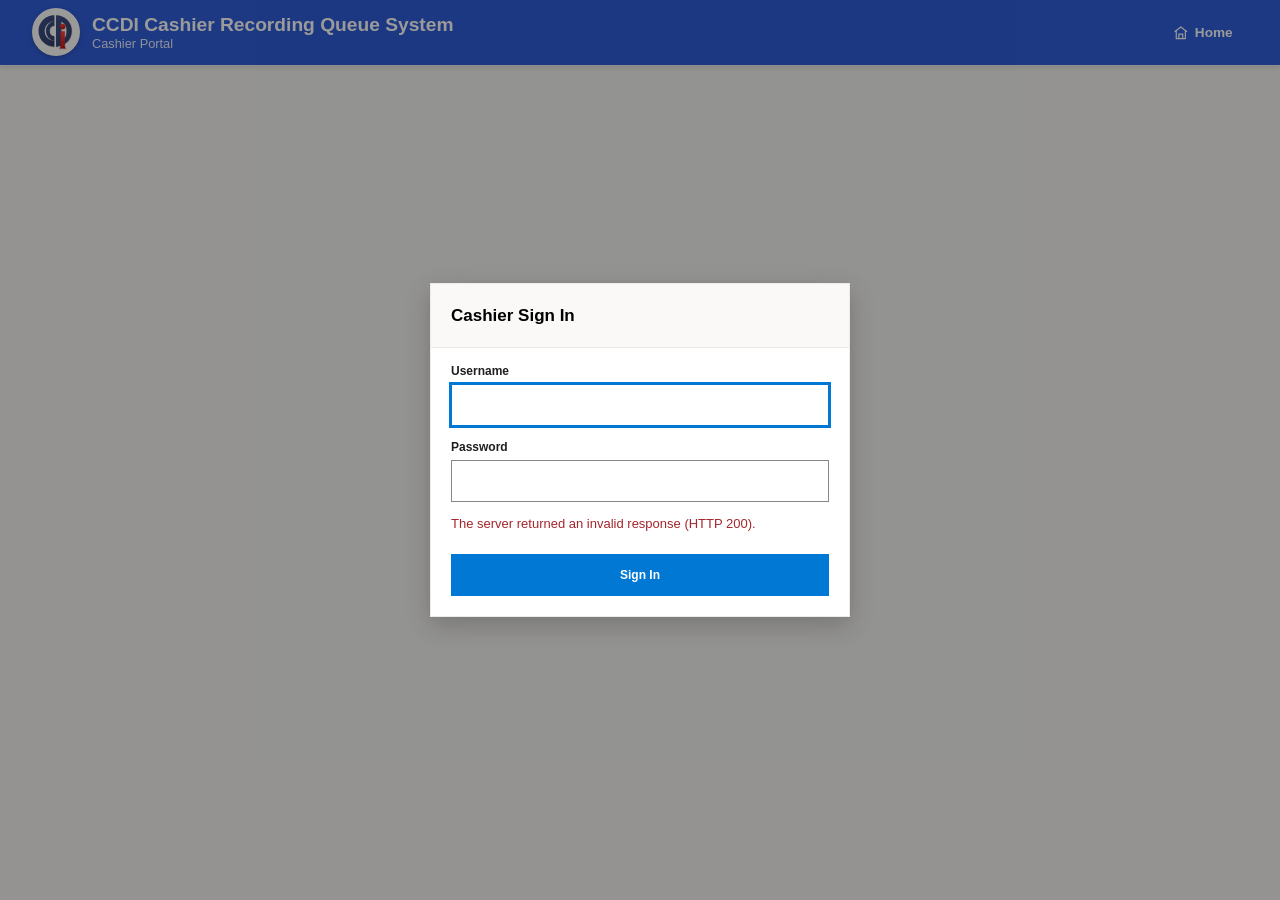
==== cashier.html @ baa8fac2 "Update cashier payment records and frontend table mapping" ====
﻿<!DOCTYPE html>
<html lang="en">
<head>
  <meta charset="UTF-8">
  <meta name="viewport" content="width=device-width, initial-scale=1.0">
  <title>CCDI School Cashier Queue System</title>
  
  <link rel="stylesheet" href="https://cdnjs.cloudflare.com/ajax/libs/font-awesome/6.4.0/css/all.min.css" crossorigin="anonymous" referrerpolicy="no-referrer">
  <link rel="stylesheet" href="styles.css">
  <style>
    body.cashier-page {
      display: flex;
      flex-direction: column;
      height: 100vh;
      min-height: 100vh;
      overflow: hidden;
    }

    .cashier-layout {
      display: flex;
      flex: 1 1 auto;
      min-height: 0;
      width: 100%;
      overflow: hidden;
    }

    .cashier-layout > main {
      height: auto;
      min-height: 0;
    }

    .cashier-page.auth-locked .cashier-layout {
      visibility: hidden;
    }

    body.cashier-page > header {
      background-color: #1d4ed8;
      color: white;
      padding: 0.8rem 2rem;
      display: flex;
      justify-content: space-between;
      align-items: center;
      box-shadow: 0 2px 4px rgba(0,0,0,0.1);
      position: sticky;
      top: 0;
      z-index: 100;
    }

    body.cashier-page > header .brand {
      display: flex;
      align-items: center;
      gap: 12px;
      cursor: pointer;
      color: inherit;
      text-decoration: none;
      padding: 0;
      border: 0;
    }

    body.cashier-page > header .logo-circle {
      width: 48px;
      height: 48px;
      background: white;
      border-radius: 50%;
      display: flex;
      align-items: center;
      justify-content: center;
      overflow: hidden;
      padding: 3px;
      box-shadow: 0 2px 5px rgba(0,0,0,0.25);
      flex-shrink: 0;
    }

    body.cashier-page > header .logo-circle svg {
      width: 100%;
      height: 100%;
      display: block;
    }

    body.cashier-page > header .brand-text h1 {
      color: inherit;
      font-size: 1.2rem;
      font-weight: 700;
      line-height: 1.2;
      margin: 0;
    }

    body.cashier-page > header .brand-text p {
      font-size: 0.8rem;
      opacity: 0.9;
      margin: 0;
    }

    body.cashier-page > header .nav-actions {
      display: flex;
      gap: 10px;
    }

    body.cashier-page > header .btn-nav {
      background: #1d4ed8;
      color: white;
      text-decoration: none;
      border: 1px solid #1d4ed8;
      padding: 0.45rem 0.9rem;
      border-radius: 6px;
      font-size: 0.85rem;
      font-weight: 600;
      cursor: pointer;
      transition: all 0.2s;
      display: inline-flex;
      align-items: center;
      gap: 6px;
      transition: background-color .18s ease, border-color .18s ease, box-shadow .18s ease, transform .18s ease;
    }

    body.cashier-page > header .btn-nav:hover {
      background: #1e40af;
      border-color: #1e40af;
      box-shadow: 0 3px 8px rgba(32, 31, 30, .14);
      transform: translateY(-1px);
    }

    body.cashier-page > header .btn-nav:active {
      box-shadow: none;
      transform: translateY(0) scale(.98);
    }

    @media (max-width: 760px) {
      body.cashier-page {
        display: flex;
        height: auto;
        min-height: 100vh;
        overflow: auto;
      }

      .cashier-layout {
        display: block;
        overflow: visible;
      }

      .cashier-layout > main {
        width: 100%;
        height: auto;
        min-height: 0;
        overflow: visible;
      }

      body.cashier-page > header {
        padding: 0.8rem 1rem;
      }

      body.cashier-page > header .brand-text h1 {
        font-size: 1rem;
      }
    }
  </style>
</head>
<body class="auth-locked cashier-page">

  <header>
    <a class="brand" href="index.html">
      <div class="logo-circle">
        <!-- High-definition, fully vector-traced CCDI Logo -->
        <svg viewBox="0 0 200 200" width="100%" height="100%" xmlns="http://www.w3.org/2000/svg">
          <defs>
            <filter id="drop-shadow" x="-10%" y="-10%" width="120%" height="120%">
              <feDropShadow dx="1" dy="2" stdDeviation="1.5" flood-color="#000000" flood-opacity="0.3"/>
            </filter>

            <linearGradient id="blue-grad" x1="0%" y1="0%" x2="100%" y2="100%">
              <stop offset="0%" stop-color="#2c3e80"/>
              <stop offset="100%" stop-color="#1d2a5c"/>
            </linearGradient>

            <linearGradient id="red-grad" x1="0%" y1="0%" x2="0%" y2="100%">
              <stop offset="0%" stop-color="#ff2a2a"/>
              <stop offset="100%" stop-color="#b80000"/>
            </linearGradient>
          </defs>

          <g filter="url(#drop-shadow)">
            <!-- Outer C Loop -->
            <path d="M 92,20 A 75,75 0 1,0 92,170 L 92,142 A 47,47 0 1,1 92,48 Z"
                  fill="url(#blue-grad)"/>

            <!-- Inner C Arc -->
            <path d="M 92,48 A 47,47 0 0,0 52,95 A 47,47 0 0,0 92,142 L 92,120 A 25,25 0 0,1 70,95 A 25,25 0 0,1 92,70 Z"
                  fill="url(#blue-grad)"/>

            <!-- D Right Loop -->
            <path d="M 100,20 L 100,170 A 75,75 0 0,0 175,95 A 75,75 0 0,0 100,20 Z
                     M 125,50 A 45,45 0 0,1 150,95 A 45,45 0 0,1 125,140 L 125,50 Z"
                  fill="url(#blue-grad)"/>

            <!-- Red i Dot -->
            <circle cx="132" cy="74" r="13" fill="url(#red-grad)"/>

            <!-- Red i Stem -->
            <path d="M 122,96 L 142,96 L 142,168 Q 142,176 150,178 L 114,178 Q 122,176 122,168 Z"
                  fill="url(#red-grad)"/>
          </g>
        </svg>
      </div>
      <div class="brand-text">
        <h1>CCDI Cashier Recording Queue System</h1>
        <p id="portalSubHeader">Cashier Portal</p>
      </div>
    </a>
    <div class="nav-actions">
      <a class="btn-nav" href="index.html">
        <svg class="ui-icon" viewBox="0 0 24 24" aria-hidden="true" focusable="false"><path d="m3 10 9-7 9 7"/><path d="M5 9v12h14V9M9 21v-7h6v7"/></svg>
        Home
      </a>
    </div>
  </header>

  <div class="cashier-layout">
  <!-- SIDEBAR NAVIGATION -->
  <aside>
    <div>
      <nav aria-label="Main Navigation">
        <ul class="nav-menu">
          <li class="nav-item">
            <a href="#pageQueue" id="navQueue" class="nav-link active" aria-current="page"><i class="fa-solid fa-users-line"></i> Queue Management</a>
          </li>
          <li class="nav-item">
            <a href="#pagePaymentActivityRecord" id="navPaymentActivityRecord" class="nav-link"><i class="fa-solid fa-receipt"></i> Payment Activity Record</a>
          </li>
          <li class="nav-item">
            <a href="#pageReports" id="navReports" class="nav-link"><i class="fa-solid fa-chart-column"></i> Transaction Log</a>
          </li>
        </ul>
      </nav>
    </div>
    
    <div class="sidebar-footer">
      <div><i class="fa-regular fa-calendar-days"></i> System Clock</div>
      <div id="liveClock" class="clock-display">--:--:--</div>
      <div class="user-display">Cashier Portal Active</div>
      <button id="cashierLogoutBtn" type="button" class="logout-button">Sign out</button>
    </div>
  </aside>

  <!-- MAIN CONTENT -->
  <main>
    <!-- PAGE 1: QUEUE MANAGEMENT -->
    <div id="pageQueue" class="page-view active">
      <header>
        <div class="header-left">
          <h1 class="header-title">Cashier Operations Portal</h1>
        </div>
        <button id="openModalBtn" type="button" class="btn btn-primary">
          <i class="fa-solid fa-plus"></i> New Queue Ticket
        </button>
      </header>

      <div class="container">
        <!-- KPI METRICS GRID -->
        <section class="kpi-grid" aria-label="Queue Metrics">
          <div class="kpi-card">
            <div class="kpi-icon"><i class="fa-solid fa-users"></i></div>
            <div class="kpi-details">
              <span class="title">Total Waiting</span>
              <span class="value" id="kpiWaiting">0</span>
              <span class="sub"><span id="kpiRegWait">0</span> Regular | <span id="kpiPrioWait">0</span> Priority</span>
            </div>
          </div>

          <div class="kpi-card">
            <div class="kpi-icon"><i class="fa-solid fa-circle-check"></i></div>
            <div class="kpi-details">
              <span class="title">Currently Serving</span>
              <span class="value" id="kpiServing">--</span>
              <span class="sub" id="kpiServingLane">None</span>
            </div>
          </div>

          <div class="kpi-card">
            <div class="kpi-icon"><i class="fa-solid fa-receipt"></i></div>
            <div class="kpi-details">
              <span class="title">Completed Today</span>
              <span class="value" id="kpiCompleted">0</span>
              <span class="sub">Tickets</span>
            </div>
          </div>

          <div class="kpi-card">
            <div class="kpi-icon"><i class="fa-solid fa-forward-step"></i></div>
            <div class="kpi-details">
              <span class="title">Skipped Today</span>
              <span class="value" id="kpiSkipped">0</span>
              <span class="sub">Tickets</span>
            </div>
          </section>

        <!-- REGULAR QUEUE SECTION -->
        <section class="queue-section">
          <div class="card">
            <div class="card-header">
              <h2 class="card-title">Now Serving <span class="muted">(Regular)</span></h2>
            </div>
            <div class="serving-number" id="regServingNum">--</div>
            <div class="details-list" id="regServingDetails"></div>
            <div class="action-btns">
              <button id="btnRegNext" type="button" class="btn btn-primary"><i class="fa-solid fa-play"></i> Call Next</button>
              <button id="btnRegSkip" type="button" class="btn btn-secondary"><i class="fa-solid fa-forward"></i> Skip</button>
              <button id="btnRegRecall" type="button" class="btn btn-secondary"><i class="fa-solid fa-rotate-left"></i> Recall</button>
              <button id="btnRegComplete" type="button" class="btn btn-success"><i class="fa-solid fa-check"></i> Complete</button>
            </div>
          </div>

          <div class="card">
            <div class="card-header">
              <h2 class="card-title">Regular Queue List</h2>
            </div>
            <table>
              <thead>
                <tr>
                  <th>Queue No.</th>
                  <th>Student</th>
                  <th>Service</th>
                  <th>Payment</th>
                  <th>Time</th>
                  <th>Status</th>
                </tr>
              </thead>
              <tbody id="regTableBody"></tbody>
            </table>
          </div>
        </section>

        <!-- PRIORITY QUEUE SECTION -->
        <section class="queue-section">
          <div class="card">
            <div class="card-header">
              <h2 class="card-title">Now Serving <span class="muted">(Priority)</span></h2>
            </div>
            <div class="serving-number prio-number" id="prioServingNum">--</div>
            <div class="details-list" id="prioServingDetails"></div>
            <div class="action-btns">
              <button id="btnPrioNext" type="button" class="btn btn-primary"><i class="fa-solid fa-play"></i> Call Next</button>
              <button id="btnPrioSkip" type="button" class="btn btn-secondary"><i class="fa-solid fa-forward"></i> Skip</button>
              <button id="btnPrioRecall" type="button" class="btn btn-secondary"><i class="fa-solid fa-rotate-left"></i> Recall</button>
              <button id="btnPrioComplete" type="button" class="btn btn-success"><i class="fa-solid fa-check"></i> Complete</button>
            </div>
          </div>

          <div class="card">
            <div class="card-header">
              <h2 class="card-title">Priority Queue List</h2>
            </div>
            <table>
              <thead>
                <tr>
                  <th>Queue No.</th>
                  <th>Student</th>
                  <th>Service</th>
                  <th>Payment</th>
                  <th>Time</th>
                  <th>Status</th>
                </tr>
              </thead>
              <tbody id="prioTableBody"></tbody>
            </table>
          </div>
        </section>
      </div>
    </div>

    <!-- PAGE 2: PAYMENT ACTIVITY RECORD -->
    <div id="pagePaymentActivityRecord" class="page-view">
      <header>
        <div class="header-left">
          <h1 class="header-title">Payment Activity Record</h1>
        </div>
      </header>
      <div class="container">
        <section class="payment-metrics-grid" aria-label="Payment activity metrics">
          <article class="card payment-metric-card">
            <div class="payment-metric-heading"><span>Total Payment Records</span><i class="fa-solid fa-receipt" aria-hidden="true"></i></div>
            <strong class="payment-metric-value" id="paymentActivityRecordTotalRecords">0</strong>
            <div class="payment-metric-footer"><span>All-time logged payment activities</span></div>
          </article>
          <article class="card payment-metric-card">
            <div class="payment-metric-heading"><span>Payments Recorded Today</span><i class="fa-solid fa-calendar-check" aria-hidden="true"></i></div>
            <strong class="payment-metric-value" id="paymentActivityRecordTodayRecords">0</strong>
            <div class="payment-metric-footer"><span>Payment activities logged today</span></div>
          </article>
          <article class="card payment-metric-card">
            <div class="payment-metric-heading"><span>Active Queue</span><i class="fa-solid fa-users-line" aria-hidden="true"></i></div>
            <strong class="payment-metric-value" id="paymentActivityRecordActiveQueue">0</strong>
            <div class="payment-metric-footer"><span>Waiting or being served</span></div>
          </article>
        </section>

        <section class="card payment-activity-card" aria-labelledby="paymentActivityTitle">
          <div class="card-header">
            <div>
              <h2 class="card-title" id="paymentActivityTitle">Daily Payment Records</h2>
              <p class="payment-activity-subtitle">Recorded payment activities over the last seven days</p>
            </div>
            <span id="paymentActivitySummary" class="payment-activity-total">0 records</span>
          </div>
          <div id="paymentActivityChart" class="payment-activity-chart" role="img" aria-label="Daily payment activity counts"></div>
        </section>

        <section class="card payment-activity-record-card" aria-labelledby="paymentActivityRecordTitle">
          <div class="card-header payment-activity-record-heading">
            <div>
              <h2 class="card-title" id="paymentActivityRecordTitle">Recent Payment Activity Records</h2>
              <p class="payment-activity-subtitle">Recorded payment activities, including archived queue days</p>
            </div>
          </div>
          <div class="toolbar payment-activity-record-toolbar">
            <label class="payment-search-label" for="txSearchInput">Search records</label>
            <input type="search" id="txSearchInput" class="search-input" placeholder="Reference, student, course, or cashier..." maxlength="120" autocomplete="off">
            <label class="payment-filter-label" for="txFilterRange">Date range</label>
            <select id="txFilterRange" class="filter-select" aria-label="Filter by date range">
              <option value="all">All time</option>
              <option value="30days">Last 30 days</option>
              <option value="7days">Last 7 days</option>
              <option value="today">Today</option>
            </select>
            <label class="payment-filter-label" for="txFilterStatus">Status</label>
            <select id="txFilterStatus" class="filter-select" aria-label="Filter by payment status">
              <option value="all">All statuses</option>
            </select>
          </div>
          <p id="paymentActivityRecordMessage" class="payment-activity-record-message" role="status" aria-live="polite"></p>
          <div class="payment-activity-record-table-wrap">
            <table class="payment-activity-record-table">
              <thead>
                <tr>
                  <th scope="col">Transaction Reference</th>
                  <th scope="col">Student ID</th>
                  <th scope="col">Student Name</th>
                  <th scope="col">Course / Year</th>
                  <th scope="col">Payment Type or Transaction Description</th>
                  <th scope="col">Date and Time</th>
                  <th scope="col">Cashier Staff</th>
                  <th scope="col">Status</th>
                </tr>
              </thead>
              <tbody id="txTableBody">
                <tr><td class="empty-msg" colspan="8">Payment activity records will load after cashier sign-in.</td></tr>
              </tbody>
            </table>
          </div>
          <div class="payment-activity-record-pagination">
            <span id="paymentActivityRecordPageInfo" aria-live="polite">Page 1 of 1</span>
            <div>
              <button type="button" id="paymentActivityRecordPrevious" class="btn btn-secondary" disabled>Previous</button>
              <button type="button" id="paymentActivityRecordNext" class="btn btn-secondary" disabled>Next</button>
            </div>
          </div>
        </section>
      </div>
    </div>

    <!-- PAGE 3: TRANSACTION LOG -->
    <div id="pageReports" class="page-view">
      <header>
        <div class="header-left">
          <h1 class="header-title">Transaction Log</h1>
        </div>
      </header>
      <div class="container">
        <div class="reports-summary-grid">
          <div class="card stat-box">
            <span class="stat-label">Total Issued Tickets</span>
            <span class="stat-value" id="rptTotalTickets">0</span>
          </div>
          <div class="card stat-box">
            <span class="stat-label">Service Resolution Rate</span>
            <span class="stat-value" id="rptCompletionRate">0%</span>
          </div>
          <div class="card stat-box">
            <span class="stat-label">Regular vs Priority Ratio</span>
            <span class="stat-value" id="rptRatio">0 / 0</span>
          </div>
        </div>

        <div class="reports-breakdown-grid">
          <div class="card">
            <div class="card-header">
              <h2 class="card-title">Service Type Distribution</h2>
            </div>
            <table class="report-table">
              <thead>
                <tr>
                  <th>Service Requested</th>
                  <th>Count</th>
                  <th>Percentage</th>
                </tr>
              </thead>
              <tbody id="rptServicesBody"></tbody>
            </table>
          </div>

          <div class="card" id="paymentSummary" hidden>
            <div class="card-header">
              <h2 class="card-title">Tuition Payment Option Distribution</h2>
            </div>
            <table class="report-table">
              <thead>
                <tr>
                  <th>Payment Option</th>
                  <th>Count</th>
                  <th>Percentage</th>
                </tr>
              </thead>
              <tbody id="rptPaymentsBody"></tbody>
            </table>
          </div>
        </div>
      </div>
    </div>

    <footer class="footer-bar">
      <span>School Cashier Queue System | Enterprise Operations Mode</span>
      <span id="storageStatus" class="storage-status" role="status">Connecting to PostgreSQL</span>
      <button id="resetSystemBtn" type="button" class="btn-text-danger">Reset Operational Day</button>
    </footer>
  </main>
  </div>

  <!-- Accessible ticket dialog with student authorization lookup -->
  <dialog id="ticketDialog" class="modal">
    <div class="modal-content">
      <header class="modal-header">
        <h3>Issue New Queue Ticket</h3>
        <button id="closeModalCross" type="button" class="close-btn" aria-label="Close dialog">&times;</button>
      </header>
      <form id="ticketForm" action="cashier.html" method="post">
        <div class="form-group">
          <label for="laneType">Lane Type</label>
          <select id="laneType" name="laneType" required></select>
        </div>
        <div class="form-group">
          <label for="studentId">Student ID</label>
          <input type="text" id="studentId" name="studentId" placeholder="Enter CCDI Student ID" maxlength="64" aria-required="true"
            autocomplete="off" autocorrect="off" autocapitalize="off" spellcheck="false">
        </div>
        <div class="form-group">
          <label for="studentName">Student Name</label>
          <input type="text" id="studentName" name="studentName" placeholder="Enter full name" maxlength="120" aria-required="true"
            autocomplete="off" autocorrect="off" autocapitalize="off" spellcheck="false">
        </div>
        <div class="form-group">
          <label for="serviceType">Service Requested</label>
          <select id="serviceType" name="serviceType" required></select>
        </div>
        <div id="tuitionPaymentFields">
          <div class="form-group">
            <label for="paymentType">Payment Option</label>
            <select id="paymentType" name="paymentType"></select>
          </div>
          <div class="form-group">
            <label for="paymentPeriod">Payment Period</label>
            <select id="paymentPeriod" name="paymentPeriod"></select>
          </div>
        </div>
        <footer class="modal-actions">
          <button type="button" id="closeModalBtn" class="btn btn-secondary">Cancel</button>
          <button type="submit" class="btn btn-primary">Issue Ticket</button>
        </footer>
      </form>
    </div>
  </dialog>

  <dialog id="cashierLoginDialog" class="modal login-modal">
    <div class="modal-content">
      <header class="modal-header">
        <h2>Cashier Sign In</h2>
      </header>
      <form id="cashierLoginForm" class="login-form" action="cashier.html" method="post">
        <div class="form-group">
          <label for="cashierLoginUsername">Username</label>
          <input type="text" id="cashierLoginUsername" name="username" required maxlength="80"
            autocomplete="off" autocorrect="off" autocapitalize="off" spellcheck="false">
        </div>
        <div class="form-group">
          <label for="cashierLoginPassword">Password</label>
          <input type="password" id="cashierLoginPassword" name="password" required maxlength="1024"
            autocomplete="off">
        </div>
        <p id="cashierLoginMessage" class="login-message" role="alert"></p>
        <footer class="modal-actions">
          <button type="submit" class="btn btn-primary">Sign In</button>
        </footer>
      </form>
    </div>
  </dialog>

  <!-- MAIN APP SCRIPT -->
  <script type="module" src="app.js"></script>
</body>
</html>
---- styles.css ----
:root {
  color-scheme: light;
  --canvas: #F3F2F1;
  --surface: #FFFFFF;
  --surface-subtle: #FAF9F8;
  --border: #EDEBE9;
  --text: #201F1E;
  --muted: #605E5C;
  --primary: #0078D4;
  --primary-hover: #106EBE;
  --success: #107C10;
  --warning: #8A6A00;
  --danger: #A4262C;
  --shadow: 0 1.6px 3.6px rgba(0,0,0,.13);
  --bg: var(--canvas);
  --bg-light: var(--canvas);
  --surface-alt: var(--surface-subtle);
  --primary-dark: var(--primary-hover);
  --text-dark: var(--text);
  --text-muted: var(--muted);
  --border-color: var(--border);
  --card-bg: var(--surface);
  --primary-blue: var(--primary);
  --success-green: var(--success);
  --warning-amber: var(--warning);
  --danger-red: var(--danger);
}

* {
  box-sizing: border-box;
}

.ui-icon {
  width: 1.15em;
  height: 1.15em;
  flex: 0 0 auto;
  fill: none;
  stroke: currentColor;
  stroke-width: 1.8;
  stroke-linecap: round;
  stroke-linejoin: round;
  vertical-align: middle;
}

html,
body {
  min-height: 100%;
  margin: 0;
  background: var(--canvas);
  color: var(--text);
  font-family: "Segoe UI", SegoeUI, Tahoma, Arial, sans-serif;
}

body {
  display: flex;
  min-height: 100vh;
  overflow-x: hidden;
  overflow-y: auto;
}

[hidden] {
  display: none !important;
}

button,
input,
select,
textarea {
  color: inherit;
  font: inherit;
}

button,
input,
select,
textarea,
.card,
.kpi-card,
.details-list,
.modal,
.nav-link,
.btn {
  border-radius: 0;
}

:focus-visible {
  outline: 2px solid #0078D4;
  outline-offset: 2px;
}

aside {
  z-index: 2;
  display: flex;
  width: 252px;
  flex: 0 0 252px;
  flex-direction: column;
  justify-content: space-between;
  background: #FFFFFF;
  color: var(--text);
  border-right: 1px solid var(--border);
}

.brand {
  display: flex;
  align-items: center;
  gap: 12px;
  padding: 18px 16px;
  border-bottom: 1px solid var(--border);
}

.brand-logo {
  display: grid;
  width: 40px;
  height: 40px;
  flex: 0 0 40px;
  place-items: center;
  background: var(--primary);
  color: #FFFFFF;
  font-size: 17px;
}

.brand-title {
  color: var(--text);
  font-size: 14px;
  font-weight: 650;
  line-height: 1.3;
}

.nav-menu {
  margin: 14px 0 0;
  padding: 0 12px;
  list-style: none;
}

.nav-item {
  margin-bottom: 4px;
}

.nav-link {
  display: flex;
  align-items: center;
  gap: 10px;
  padding: 11px 12px;
  border-left: 3px solid transparent;
  color: var(--text);
  font-size: 14px;
  font-weight: 600;
  text-decoration: none;
}

.nav-link:hover,
.nav-link.active {
  border-left-color: var(--primary);
  background: #F3F2F1;
  color: var(--primary);
}

.sidebar-footer {
  padding: 16px 18px;
  border-top: 1px solid var(--border);
  color: var(--muted);
  font-size: 12px;
}

.clock-display {
  margin-top: 8px;
  color: var(--text);
  font-family: Consolas, "Courier New", monospace;
  font-size: 14px;
  font-weight: 700;
}

.user-display {
  margin-top: 10px;
  overflow-wrap: anywhere;
  color: var(--text);
  font-size: 12px;
}

.logout-button {
  margin-top: 10px;
  padding: 0;
  border: 0;
  background: transparent;
  color: var(--primary);
  cursor: pointer;
  font-size: 12px;
  font-weight: 650;
}

main {
  display: flex;
  width: 0;
  min-width: 0;
  height: 100vh;
  flex: 1 1 auto;
  flex-direction: column;
  overflow-y: auto;
}

.auth-locked aside,
.auth-locked main {
  visibility: hidden;
}

.page-view {
  display: none;
  min-width: 0;
}

.page-view.active {
  display: block;
}

header {
  position: sticky;
  z-index: 4;
  top: 0;
  display: flex;
  min-height: 64px;
  align-items: center;
  justify-content: space-between;
  padding: 14px 28px;
  border-bottom: 1px solid var(--border);
  background: #FFFFFF;
}

.header-title {
  margin: 0;
  color: var(--text);
  font-size: 19px;
  font-weight: 650;
}

.container {
  width: min(1360px, calc(100% - 36px));
  margin: 0 auto;
  padding: 22px 0 28px;
}

.kpi-grid {
  display: grid;
  grid-template-columns: repeat(4, minmax(0, 1fr));
  gap: 14px;
  margin-bottom: 18px;
}

.kpi-card {
  display: flex;
  min-width: 0;
  align-items: center;
  gap: 14px;
  padding: 17px;
  border: 1px solid var(--border);
  background: var(--surface);
  box-shadow: var(--shadow);
}

.kpi-icon {
  display: grid;
  width: 42px;
  height: 42px;
  flex: 0 0 42px;
  place-items: center;
  background: #E5F1FB;
  color: var(--primary);
  font-size: 17px;
}

.kpi-details {
  display: flex;
  min-width: 0;
  flex-direction: column;
  gap: 4px;
}

.kpi-details .title,
.kpi-details .sub {
  color: var(--muted);
  font-size: 12px;
}

.kpi-details .title {
  font-weight: 600;
}

.kpi-details .value {
  font-size: 26px;
  font-weight: 650;
  line-height: 1.1;
}

.queue-section {
  display: grid;
  grid-template-columns: minmax(280px, 360px) minmax(0, 1fr);
  gap: 16px;
}

.queue-section + .queue-section {
  margin-top: 16px;
}

.card {
  min-width: 0;
  overflow-x: auto;
  padding: 18px;
  border: 1px solid var(--border);
  background: var(--surface);
  box-shadow: var(--shadow);
}

.card-header {
  display: flex;
  align-items: center;
  justify-content: space-between;
  margin-bottom: 14px;
  padding-bottom: 10px;
  border-bottom: 1px solid var(--border);
}

.card-title {
  margin: 0;
  font-size: 15px;
  font-weight: 650;
}

.muted {
  color: var(--muted);
  font-weight: 500;
}

.serving-number {
  min-height: 54px;
  margin: 8px 0 12px;
  font-size: 40px;
  font-weight: 700;
  letter-spacing: -.03em;
  text-align: center;
}

.regular-text {
  color: var(--primary);
}

.priority-text {
  color: #8A6A00;
}

.details-list {
  display: flex;
  min-height: 112px;
  flex-direction: column;
  gap: 8px;
  padding: 12px;
  border: 1px solid var(--border);
  background: var(--surface-subtle);
}

.details-row {
  display: flex;
  justify-content: space-between;
  gap: 12px;
  font-size: 12px;
}

.details-label {
  color: var(--muted);
}

.details-value {
  font-weight: 600;
  text-align: right;
}

.empty-msg {
  padding: 10px;
  color: var(--muted);
  font-style: italic;
  text-align: center;
}

.action-btns {
  display: grid;
  grid-template-columns: repeat(2, minmax(0, 1fr));
  gap: 8px;
  margin-top: 14px;
}

.btn {
  display: inline-flex;
  min-height: 38px;
  align-items: center;
  justify-content: center;
  gap: 6px;
  padding: 9px 12px;
  border: 1px solid transparent;
  cursor: pointer;
  font-size: 12px;
  font-weight: 650;
  transition:
    background-color .18s ease,
    border-color .18s ease,
    color .18s ease,
    box-shadow .18s ease,
    transform .18s ease;
}

button,
input[type="button"],
input[type="submit"],
input[type="reset"],
.btn,
.btn-nav,
.btn-submit,
.btn-portal,
.btn-action,
.btn-text-danger,
.logout-button,
.close-btn {
  transition:
    background-color .18s ease,
    border-color .18s ease,
    color .18s ease,
    box-shadow .18s ease,
    transform .18s ease;
}

button:not(:disabled):hover,
input[type="button"]:not(:disabled):hover,
input[type="submit"]:not(:disabled):hover,
input[type="reset"]:not(:disabled):hover,
.btn:not(:disabled):hover,
.btn-nav:hover,
.btn-submit:not(:disabled):hover,
.btn-portal:hover,
.btn-action:not(:disabled):hover,
.btn-text-danger:hover,
.logout-button:hover,
.close-btn:hover {
  transform: translateY(-1px);
  box-shadow: 0 3px 8px rgba(32, 31, 30, .14);
}

button:not(:disabled):active,
input[type="button"]:not(:disabled):active,
input[type="submit"]:not(:disabled):active,
input[type="reset"]:not(:disabled):active,
.btn:not(:disabled):active,
.btn-nav:active,
.btn-submit:not(:disabled):active,
.btn-portal:active,
.btn-action:not(:disabled):active,
.btn-text-danger:active,
.logout-button:active,
.close-btn:active {
  transform: translateY(0) scale(.98);
  box-shadow: none;
}

button:disabled,
input[type="button"]:disabled,
input[type="submit"]:disabled,
input[type="reset"]:disabled,
.btn:disabled,
.btn-submit:disabled,
.btn-action:disabled {
  cursor: not-allowed;
  opacity: .52;
}

.btn-primary {
  border-color: var(--primary);
  background: var(--primary);
  color: #FFFFFF;
}

.btn-primary:hover:not(:disabled) {
  border-color: var(--primary-hover);
  background: var(--primary-hover);
}

.btn-secondary {
  border-color: #C8C6C4;
  background: #FFFFFF;
  color: var(--text);
}

.btn-secondary:hover:not(:disabled) {
  background: var(--surface-subtle);
}

.btn-success {
  border-color: var(--success);
  background: var(--success);
  color: #FFFFFF;
}

.btn-text-danger {
  padding: 8px 10px;
  border: 1px solid var(--danger);
  background: #FFFFFF;
  color: var(--danger);
  cursor: pointer;
  font-weight: 650;
}

.btn-text-danger:hover {
  background: #FDF3F4;
}

table {
  width: 100%;
  border-collapse: collapse;
  font-size: 12px;
}

th,
td {
  padding: 10px 12px;
  border-bottom: 1px solid var(--border);
  text-align: left;
  white-space: nowrap;
}

th {
  background: var(--surface-subtle);
  color: #484644;
  font-weight: 650;
}

tbody tr {
  transition: background-color .12s ease;
}

tbody tr:hover {
  background: var(--canvas);
}

td {
  color: var(--text);
}

.badge-status {
  display: inline-block;
  padding: 4px 8px;
  background: #F3F2F1;
  color: var(--text);
  font-size: 10px;
  font-weight: 650;
}

.status-next {
  background: #E5F1FB;
  color: #004578;
}

.status-waiting {
  background: #F3F2F1;
  color: #484644;
}

.status-completed {
  background: #DFF6DD;
  color: #0B6A0B;
}

.status-skipped {
  background: #FDE7E9;
  color: #A4262C;
}

.toolbar {
  display: flex;
  gap: 10px;
  margin-bottom: 14px;
}

.search-input,
.filter-select,
.form-group input,
.form-group select,
.form-group textarea,
.form-control {
  width: 100%;
  min-height: 38px;
  padding: 8px 10px;
  border: 1px solid #8A8886;
  background: #FFFFFF;
  color: var(--text);
  font-size: 13px;
}

.search-input,
.filter-select {
  width: auto;
  min-width: 180px;
}

.form-group {
  margin-bottom: 14px;
}

.form-group label {
  display: block;
  margin-bottom: 6px;
  color: var(--text);
  font-size: 12px;
  font-weight: 650;
}

.form-group input:focus,
.form-group select:focus,
.form-group textarea:focus,
.form-control:focus,
.search-input:focus,
.filter-select:focus {
  border-color: var(--primary);
  outline: 2px solid var(--primary);
  outline-offset: 0;
}

.reports-summary-grid,
.reports-breakdown-grid {
  display: grid;
  grid-template-columns: repeat(3, minmax(0, 1fr));
  gap: 14px;
  margin-bottom: 16px;
}

.reports-breakdown-grid {
  grid-template-columns: repeat(2, minmax(0, 1fr));
}

.stat-box {
  display: flex;
  flex-direction: column;
  gap: 8px;
}

.stat-label {
  color: var(--muted);
  font-size: 12px;
}

.stat-value {
  font-size: 25px;
  font-weight: 650;
}

.payment-metrics-grid {
  display: grid;
  grid-template-columns: repeat(3, minmax(0, 1fr));
  gap: 14px;
  margin-bottom: 16px;
}

.payment-metric-card {
  display: flex;
  min-height: 142px;
  flex-direction: column;
  justify-content: space-between;
  gap: 14px;
}

.payment-metric-heading,
.payment-metric-footer,
.payment-activity-record-heading,
.payment-activity-record-pagination {
  display: flex;
  align-items: center;
  justify-content: space-between;
  gap: 12px;
}

.payment-metric-heading {
  color: var(--muted);
  font-size: 12px;
  font-weight: 600;
}

.payment-metric-heading i {
  color: var(--primary);
  font-size: 15px;
}

.payment-metric-value {
  overflow-wrap: anywhere;
  color: var(--text);
  font-size: clamp(20px, 2.2vw, 28px);
  font-weight: 650;
  line-height: 1.15;
}

.payment-metric-footer {
  min-height: 24px;
  color: var(--muted);
  font-size: 11px;
}

.payment-activity-card,
.payment-activity-record-card {
  margin-bottom: 16px;
}

.payment-activity-card .card-header {
  margin-bottom: 12px;
}

.payment-activity-subtitle {
  margin: 5px 0 0;
  color: var(--muted);
  font-size: 12px;
  font-weight: 400;
}

.payment-activity-total {
  color: var(--text);
  font-size: 18px;
  font-weight: 650;
}

.payment-activity-chart {
  display: grid;
  min-height: 150px;
  grid-template-columns: repeat(7, minmax(0, 1fr));
  align-items: end;
  gap: 12px;
  padding: 8px 4px 0;
  border-bottom: 1px solid var(--border);
  background: repeating-linear-gradient(
    to top,
    transparent 0,
    transparent 36px,
    var(--border) 37px,
    transparent 38px
  );
}

.payment-chart-column {
  display: flex;
  height: 140px;
  min-width: 0;
  flex-direction: column;
  align-items: center;
  justify-content: end;
  gap: 7px;
}

.payment-chart-empty {
  grid-column: 1 / -1;
  align-self: center;
  margin: 0;
  color: var(--muted);
  font-size: 13px;
  text-align: center;
}

.payment-chart-bar {
  width: min(42px, 70%);
  min-height: 2px;
  background: var(--primary);
  transition: height .2s ease;
}

.payment-chart-label {
  padding-bottom: 5px;
  color: var(--muted);
  font-size: 11px;
}

.payment-activity-record-heading {
  margin-bottom: 14px;
}

.payment-activity-record-toolbar {
  align-items: center;
  flex-wrap: wrap;
}

.payment-search-label,
.payment-filter-label {
  color: var(--muted);
  font-size: 12px;
  font-weight: 600;
}

.payment-activity-record-toolbar .search-input {
  flex: 1 1 220px;
}

.payment-activity-record-toolbar .filter-select {
  min-width: 130px;
}

.payment-activity-record-message {
  min-height: 18px;
  margin: 0 0 8px;
  color: var(--muted);
  font-size: 12px;
}

.payment-activity-record-table-wrap {
  width: 100%;
  overflow-x: auto;
}

.payment-activity-record-table {
  min-width: 900px;
}

.payment-activity-record-table td:nth-child(1),
.payment-activity-record-table td:nth-child(2) {
  font-weight: 600;
}

.payment-activity-record-pagination {
  margin-top: 14px;
  color: var(--muted);
  font-size: 12px;
}

.payment-activity-record-pagination > div {
  display: flex;
  gap: 8px;
}

.payment-activity-record-pagination .btn {
  min-height: 34px;
  padding: 6px 12px;
}

.footer-bar {
  display: flex;
  align-items: center;
  justify-content: space-between;
  gap: 12px;
  margin-top: auto;
  padding: 12px 20px;
  border-top: 1px solid var(--border);
  background: #FFFFFF;
  color: var(--muted);
  font-size: 12px;
}

.storage-status {
  margin-left: auto;
}

.modal {
  width: min(460px, calc(100vw - 32px));
  max-height: 90vh;
  padding: 0;
  overflow: auto;
  border: 1px solid var(--border);
  background: #FFFFFF;
  box-shadow: 0 8px 24px rgba(0, 0, 0, .2);
}

.modal::backdrop {
  background: rgba(32, 31, 30, .45);
}

.modal-content {
  padding: 20px;
}

.modal-header {
  display: flex;
  align-items: center;
  justify-content: space-between;
  margin: -20px -20px 16px;
  padding: 16px 20px;
  border-bottom: 1px solid var(--border);
  background: var(--surface-subtle);
}

.modal-header h2,
.modal-header h3 {
  margin: 0;
  font-size: 17px;
  font-weight: 650;
}

.close-btn {
  border: 0;
  background: transparent;
  color: var(--muted);
  cursor: pointer;
  font-size: 24px;
}

.modal-actions {
  display: flex;
  justify-content: flex-end;
  gap: 8px;
  margin-top: 18px;
}

.login-modal {
  width: min(420px, calc(100vw - 32px));
}

.login-form .form-group input {
  min-height: 42px;
}

.login-form .modal-actions .btn {
  width: 100%;
  min-height: 42px;
}

.login-message {
  min-height: 20px;
  margin: 0;
  color: var(--danger);
  font-size: 13px;
}

/* Student portal shares the Fluent tokens while retaining its portal layout. */
.portal-page {
  display: block;
  min-height: 100vh;
  overflow: auto;
  background: var(--canvas) !important;
  color: var(--text) !important;
  font-family: "Segoe UI", SegoeUI, Tahoma, Arial, sans-serif !important;
}

.portal-page header {
  position: sticky;
  top: 0;
  min-height: 66px;
  padding: 10px 24px;
  border-bottom: 1px solid var(--border);
  background: #FFFFFF;
  color: var(--text);
  box-shadow: none;
}

.portal-page .brand-text h1,
.portal-page .brand-text p {
  color: var(--text);
}

.portal-page .btn-nav {
  border: 1px solid #1D4ED8;
  background: #1D4ED8;
  color: #FFFFFF;
}

.portal-page .btn-nav:hover {
  border-color: #1E40AF;
  background: #1E40AF;
}

.portal-page .hero-container {
  width: min(950px, calc(100% - 32px));
  margin: 48px auto;
}

.portal-page .hero-title,
.portal-page .portal-card h2 {
  color: var(--text);
}

.portal-page .hero-subtitle,
.portal-page .portal-card p {
  color: var(--muted);
}

.portal-page .portal-card,
.portal-page .panel,
.portal-page .modal-box {
  border: 1px solid var(--border) !important;
  border-radius: 0 !important;
  background: #FFFFFF !important;
  box-shadow: var(--shadow) !important;
}

.portal-page .portal-card:hover {
  transform: none;
  border-color: var(--primary) !important;
  box-shadow: var(--shadow) !important;
}

.portal-page .portal-icon {
  border-radius: 0;
  background: #E5F1FB;
  color: var(--primary);
}

.portal-page .btn-portal,
.portal-page .btn-submit {
  border: 1px solid var(--primary);
  border-radius: 0;
  background: var(--primary);
  color: #FFFFFF;
}

.portal-page .btn-submit {
  min-height: 42px;
}

.portal-page .btn-portal:hover,
.portal-page .btn-submit:hover {
  background: var(--primary-hover);
}

.portal-page .btn-submit:hover:not(:disabled),
.portal-page .btn-portal:hover {
  transform: translateY(-1px);
  box-shadow: 0 3px 8px rgba(32, 31, 30, .14);
}

.portal-page .btn-submit:active:not(:disabled),
.portal-page .btn-portal:active {
  transform: translateY(0) scale(.98);
  box-shadow: none;
}

@media (prefers-reduced-motion: reduce) {
  *,
  *::before,
  *::after {
    scroll-behavior: auto !important;
    transition-duration: .01ms !important;
    animation-duration: .01ms !important;
    animation-iteration-count: 1 !important;
  }
}

.portal-page .student-layout {
  width: min(1280px, calc(100% - 32px));
  max-width: none;
  margin: 24px auto;
  padding: 0;
  gap: 16px;
}

.portal-page .panel-header {
  padding: 13px 16px;
  border-bottom: 1px solid var(--border);
  background: var(--surface-subtle);
  color: var(--text);
  font-weight: 650;
}

.portal-page .panel-body {
  padding: 16px;
}

.portal-page .form-group label,
.portal-page .step-title {
  color: var(--text);
}

.portal-page .form-control {
  min-height: 40px;
  border: 1px solid #8A8886;
  border-radius: 0;
  background: #FFFFFF;
  color: var(--text);
}

.portal-page .form-control:focus {
  border-color: var(--primary);
  box-shadow: 0 0 0 2px var(--primary);
}

.portal-page .service-card {
  border: 1px solid var(--border);
  border-radius: 0;
  background: var(--surface-subtle);
}

.portal-page .service-card.selected,
.portal-page .service-card:hover {
  border-color: var(--primary);
  border-radius: 0;
  background: #E5F1FB;
  box-shadow: inset 0 0 0 1px var(--primary);
}

.portal-page .step-box {
  border-radius: 0;
  background: #F3F2F1;
}

.portal-page .step-badge {
  border-radius: 0;
  background: var(--primary);
}

.portal-page .radio-label {
  border-radius: 0;
}

.portal-page .modal-overlay {
  background: rgba(32, 31, 30, .48);
}

.portal-page .modal-box {
  padding: 24px;
}

.portal-page .restriction-banner {
  border-radius: 0;
}

.portal-page table {
  background: #FFFFFF;
}

.portal-page th {
  background: var(--surface-subtle);
}

.portal-page td,
.portal-page th {
  border-color: var(--border);
}

@media (max-width: 1050px) {
  .queue-section {
    grid-template-columns: minmax(240px, 320px) minmax(0, 1fr);
  }

  .portal-page .student-layout {
    grid-template-columns: repeat(2, minmax(0, 1fr));
  }
}

@media (max-width: 760px) {
  body:not(.portal-page) {
    display: block;
    overflow: auto;
  }

  aside {
    width: 100%;
    min-height: auto;
  }

  .sidebar-footer {
    display: none;
  }

  main {
    width: 100%;
    height: auto;
    min-height: calc(100vh - 60px);
  }

  .nav-menu {
    display: flex;
    flex-wrap: wrap;
    gap: 4px;
    padding-bottom: 10px;
  }

  .nav-item {
    margin: 0;
  }

  .kpi-grid {
    grid-template-columns: repeat(2, minmax(0, 1fr));
  }

  .queue-section,
  .reports-breakdown-grid {
    grid-template-columns: 1fr;
  }

  .reports-summary-grid {
    grid-template-columns: 1fr;
  }

  .payment-metrics-grid {
    grid-template-columns: repeat(2, minmax(0, 1fr));
  }

  .payment-activity-record-toolbar {
    align-items: stretch;
  }

  .payment-search-label,
  .payment-filter-label {
    flex: 1 0 100%;
  }

  .payment-activity-record-toolbar .search-input,
  .payment-activity-record-toolbar .filter-select {
    width: 100%;
  }

  header {
    padding: 12px 16px;
  }

  .container {
    width: calc(100% - 24px);
  }

  .footer-bar {
    flex-wrap: wrap;
    padding: 12px;
  }

  .storage-status {
    margin-left: 0;
  }

  .portal-page .student-layout {
    grid-template-columns: 1fr;
  }
}

@media (max-width: 480px) {
  .kpi-grid {
    grid-template-columns: 1fr;
  }

  .payment-metrics-grid {
    grid-template-columns: 1fr;
  }

  .payment-activity-record-heading {
    align-items: flex-start;
    flex-direction: column;
  }

  .toolbar {
    flex-direction: column;
  }

  .search-input,
  .filter-select {
    width: 100%;
  }

  .portal-page header {
    padding: 10px 12px;
  }

  .portal-page .brand-text h1 {
    font-size: 1rem;
  }
}
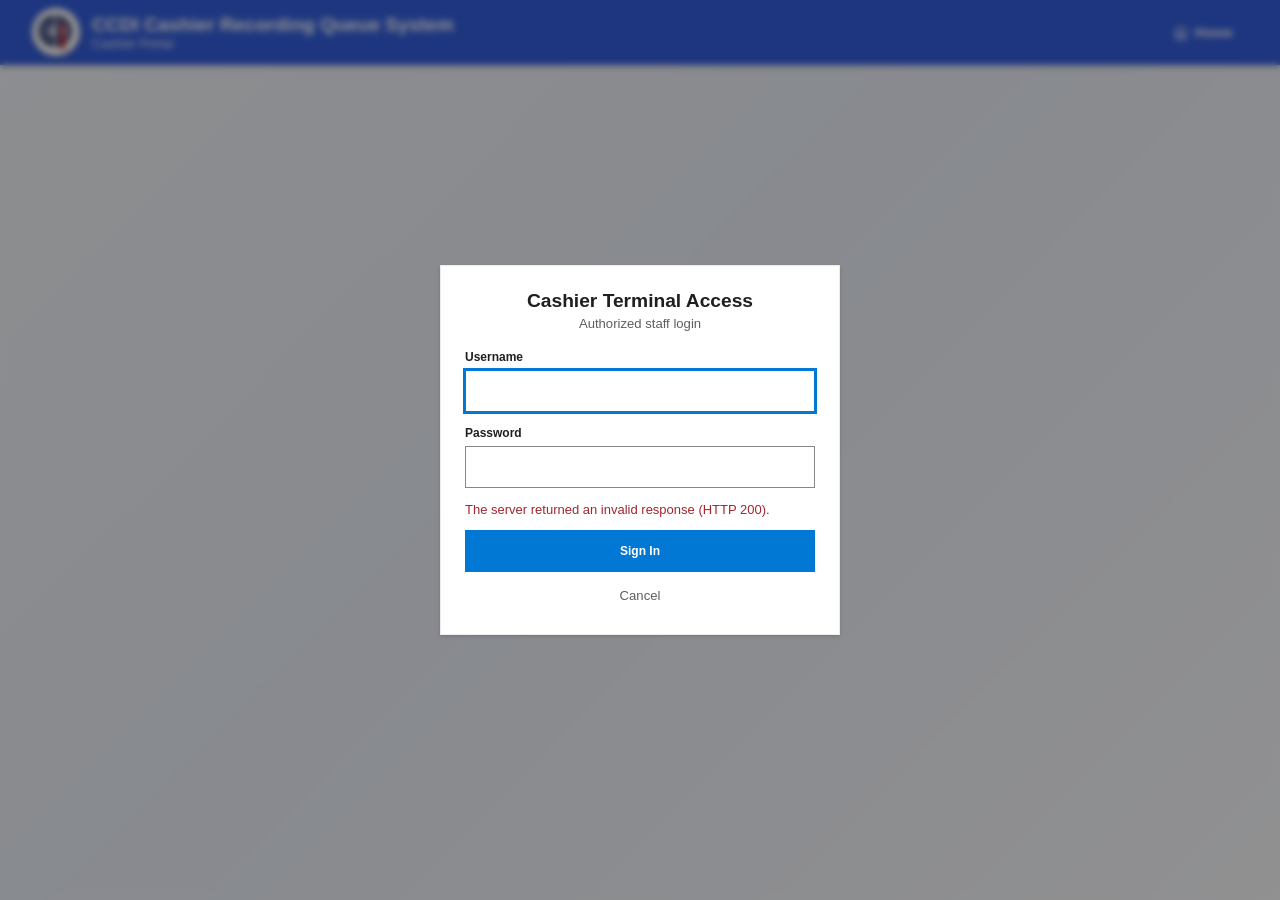
==== commit 7b2e39db: "Update cashier portal auth UI, cancel button, and professional gradient animations" ====
--- a/cashier.html
+++ b/cashier.html
@@ -569,10 +569,11 @@
   </dialog>
 
   <dialog id="cashierLoginDialog" class="modal login-modal">
-    <div class="modal-content">
-      <header class="modal-header">
-        <h2>Cashier Sign In</h2>
-      </header>
+    <div class="modal-content cashier-login-content">
+      <div class="cashier-login-header">
+        <h2>Cashier Terminal Access</h2>
+        <p>Authorized staff login</p>
+      </div>
       <form id="cashierLoginForm" class="login-form" action="cashier.html" method="post">
         <div class="form-group">
           <label for="cashierLoginUsername">Username</label>
@@ -585,8 +586,9 @@
             autocomplete="off">
         </div>
         <p id="cashierLoginMessage" class="login-message" role="alert"></p>
-        <footer class="modal-actions">
+        <footer class="modal-actions cashier-login-actions">
           <button type="submit" class="btn btn-primary">Sign In</button>
+          <button type="button" id="cashierLoginCancelBtn" class="cashier-login-cancel">Cancel</button>
         </footer>
       </form>
     </div>
--- a/styles.css
+++ b/styles.css
@@ -1,6 +1,7 @@
 :root {
   color-scheme: light;
   --canvas: #F3F2F1;
+  --page-gradient: linear-gradient(135deg, #F1F5F9 0%, #E8EEF7 48%, #F8FAFC 100%);
   --surface: #FFFFFF;
   --surface-subtle: #FAF9F8;
   --border: #EDEBE9;
@@ -46,7 +47,8 @@
 body {
   min-height: 100%;
   margin: 0;
-  background: var(--canvas);
+  background: var(--page-gradient);
+  background-attachment: fixed;
   color: var(--text);
   font-family: "Segoe UI", SegoeUI, Tahoma, Arial, sans-serif;
 }
@@ -210,6 +212,22 @@
 
 .page-view.active {
   display: block;
+  animation: view-enter .24s ease both;
+}
+
+.view-section.active {
+  animation: view-enter .24s ease both;
+}
+
+@keyframes view-enter {
+  from {
+    opacity: 0;
+    transform: translateY(6px);
+  }
+  to {
+    opacity: 1;
+    transform: translateY(0);
+  }
 }
 
 header {
@@ -416,7 +434,9 @@
 .btn-action,
 .btn-text-danger,
 .logout-button,
-.close-btn {
+.close-btn,
+a[href]:not(.brand),
+[role="button"] {
   transition:
     background-color .18s ease,
     border-color .18s ease,
@@ -436,7 +456,9 @@
 .btn-action:not(:disabled):hover,
 .btn-text-danger:hover,
 .logout-button:hover,
-.close-btn:hover {
+.close-btn:hover,
+a[href]:not(.brand):hover,
+[role="button"]:hover {
   transform: translateY(-1px);
   box-shadow: 0 3px 8px rgba(32, 31, 30, .14);
 }
@@ -452,9 +474,38 @@
 .btn-action:not(:disabled):active,
 .btn-text-danger:active,
 .logout-button:active,
-.close-btn:active {
+.close-btn:active,
+a[href]:not(.brand):active,
+[role="button"]:active {
   transform: translateY(0) scale(.98);
   box-shadow: none;
+}
+
+.card,
+.kpi-card,
+.portal-card,
+.service-card {
+  transition:
+    background-color .2s ease,
+    border-color .2s ease,
+    box-shadow .2s ease,
+    transform .2s ease;
+}
+
+.card:hover,
+.kpi-card:hover {
+  box-shadow: 0 4px 12px rgba(32, 31, 30, .1);
+}
+
+.service-card:active,
+.portal-card:active {
+  transform: translateY(0) scale(.99);
+}
+
+input,
+select,
+textarea {
+  transition: border-color .18s ease, box-shadow .18s ease;
 }
 
 button:disabled,
@@ -900,6 +951,65 @@
   width: min(420px, calc(100vw - 32px));
 }
 
+.cashier-page #cashierLoginDialog {
+  width: min(400px, calc(100vw - 32px));
+  padding: 24px;
+  border-radius: 0;
+  background: #FFFFFF;
+  box-shadow: var(--shadow);
+}
+
+.cashier-page #cashierLoginDialog::backdrop {
+  background: rgba(32, 31, 30, .48);
+  backdrop-filter: blur(3px);
+}
+
+.cashier-login-content {
+  padding: 0;
+}
+
+.cashier-login-header {
+  margin-bottom: 1.2rem;
+  text-align: center;
+}
+
+.cashier-login-header h2 {
+  margin: 0;
+  color: var(--text);
+  font-size: 1.2rem;
+  font-weight: 650;
+}
+
+.cashier-login-header p {
+  margin: 4px 0 0;
+  color: var(--muted);
+  font-size: .82rem;
+}
+
+.cashier-login-actions {
+  flex-direction: column;
+  gap: 0;
+  margin-top: 8px;
+}
+
+.cashier-login-actions .btn {
+  width: 100%;
+  min-height: 42px;
+}
+
+.cashier-login-cancel {
+  width: 100%;
+  min-height: 30px;
+  margin-top: 8px;
+  padding: 0;
+  border: 0;
+  background: transparent;
+  color: var(--muted);
+  cursor: pointer;
+  font-size: .82rem;
+  text-align: center;
+}
+
 .login-form .form-group input {
   min-height: 42px;
 }
@@ -921,7 +1031,7 @@
   display: block;
   min-height: 100vh;
   overflow: auto;
-  background: var(--canvas) !important;
+  background: var(--page-gradient) !important;
   color: var(--text) !important;
   font-family: "Segoe UI", SegoeUI, Tahoma, Arial, sans-serif !important;
 }
@@ -978,9 +1088,9 @@
 }
 
 .portal-page .portal-card:hover {
-  transform: none;
+  transform: translateY(-3px);
   border-color: var(--primary) !important;
-  box-shadow: var(--shadow) !important;
+  box-shadow: 0 8px 20px rgba(32, 31, 30, .12) !important;
 }
 
 .portal-page .portal-icon {
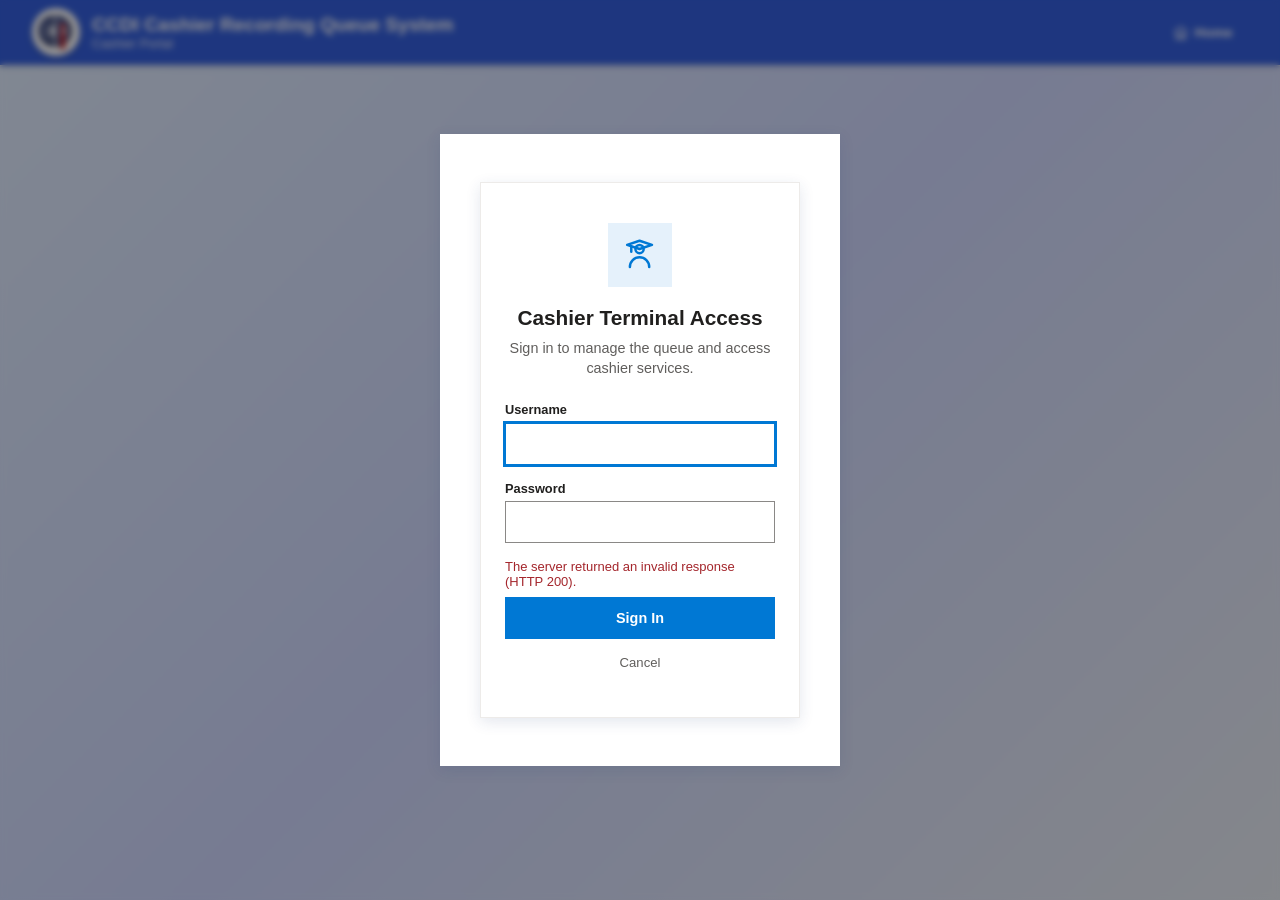
==== commit 5a234180: "Refactor cashier login layout to match student portal UI structure" ====
--- a/cashier.html
+++ b/cashier.html
@@ -14,6 +14,168 @@
       height: 100vh;
       min-height: 100vh;
       overflow: hidden;
+      background: var(--page-gradient);
+      background-attachment: fixed;
+    }
+
+    .cashier-login-dialog {
+      width: min(950px, calc(100vw - 32px));
+      max-width: none;
+      max-height: calc(100vh - 32px);
+      padding: 0;
+      overflow: auto;
+      border: 0;
+      background: transparent;
+      box-shadow: none;
+    }
+
+    .cashier-login-dialog::backdrop {
+      background: rgba(32, 31, 30, .48);
+      backdrop-filter: blur(3px);
+    }
+
+    .cashier-login-container {
+      width: min(950px, calc(100% - 32px));
+      margin: 24px auto;
+      padding: 0;
+      text-align: center;
+    }
+
+    .cashier-login-grid {
+      display: grid;
+      grid-template-columns: minmax(0, 400px);
+      justify-content: center;
+      gap: 2rem;
+    }
+
+    .cashier-login-card {
+      display: flex;
+      flex-direction: column;
+      align-items: center;
+      padding: 2.5rem 1.5rem;
+      border: 1px solid var(--border);
+      background: #FFFFFF;
+      box-shadow: var(--shadow);
+      text-align: center;
+    }
+
+    .cashier-login-icon {
+      display: flex;
+      width: 64px;
+      height: 64px;
+      align-items: center;
+      justify-content: center;
+      margin-bottom: 1.2rem;
+      background: #E5F1FB;
+      color: var(--primary);
+      font-size: 1.8rem;
+    }
+
+    .cashier-login-card h2 {
+      margin: 0 0 .5rem;
+      color: var(--text);
+      font-size: 1.3rem;
+    }
+
+    .cashier-login-card > p {
+      margin: 0 0 1.5rem;
+      color: var(--muted);
+      font-size: .9rem;
+      line-height: 1.4;
+    }
+
+    .cashier-login-form {
+      width: 100%;
+      text-align: left;
+    }
+
+    .cashier-login-form .form-group {
+      margin-bottom: 1rem;
+    }
+
+    .cashier-login-form .form-group label {
+      display: block;
+      margin-bottom: .35rem;
+      color: var(--text);
+      font-size: .8rem;
+      font-weight: 700;
+    }
+
+    .cashier-login-form .form-group input {
+      width: 100%;
+      min-height: 42px;
+      padding: .65rem .8rem;
+      border: 1px solid #8A8886;
+      border-radius: 0;
+      background: #FFFFFF;
+      color: var(--text);
+      font-size: .88rem;
+      transition: border-color .18s ease, box-shadow .18s ease;
+    }
+
+    .cashier-login-form .form-group input:focus {
+      border-color: var(--primary);
+      outline: 2px solid var(--primary);
+      outline-offset: 0;
+    }
+
+    .cashier-login-form .login-message {
+      text-align: left;
+    }
+
+    .cashier-login-actions {
+      display: flex;
+      flex-direction: column;
+      gap: 0;
+      margin-top: 8px;
+    }
+
+    .cashier-login-form .btn-submit {
+      width: 100%;
+      min-height: 42px;
+      padding: .7rem 1.5rem;
+      border: 1px solid var(--primary);
+      border-radius: 0;
+      background: var(--primary);
+      color: #FFFFFF;
+      cursor: pointer;
+      font-size: .9rem;
+      font-weight: 600;
+      transition: background-color .18s ease, border-color .18s ease, box-shadow .18s ease, transform .18s ease;
+    }
+
+    .cashier-login-form .btn-submit:hover:not(:disabled) {
+      border-color: var(--primary-hover);
+      background: var(--primary-hover);
+      box-shadow: 0 3px 8px rgba(32, 31, 30, .14);
+      transform: translateY(-1px);
+    }
+
+    .cashier-login-form .btn-submit:active:not(:disabled) {
+      box-shadow: none;
+      transform: translateY(0) scale(.98);
+    }
+
+    .cashier-login-cancel {
+      width: 100%;
+      min-height: 30px;
+      margin-top: 8px;
+      padding: 0;
+      border: 0;
+      background: transparent;
+      color: var(--muted);
+      cursor: pointer;
+      font-size: .82rem;
+      transition: color .18s ease, transform .18s ease;
+    }
+
+    .cashier-login-cancel:hover {
+      color: var(--text);
+      transform: translateY(-1px);
+    }
+
+    .cashier-login-cancel:active {
+      transform: scale(.98);
     }
 
     .cashier-layout {
@@ -151,6 +313,15 @@
 
       body.cashier-page > header .brand-text h1 {
         font-size: 1rem;
+      }
+
+      .cashier-login-container {
+        width: calc(100% - 16px);
+        margin: 8px auto;
+      }
+
+      .cashier-login-card {
+        padding: 1.8rem 1.25rem;
       }
     }
   </style>
@@ -568,29 +739,34 @@
     </div>
   </dialog>
 
-  <dialog id="cashierLoginDialog" class="modal login-modal">
-    <div class="modal-content cashier-login-content">
-      <div class="cashier-login-header">
-        <h2>Cashier Terminal Access</h2>
-        <p>Authorized staff login</p>
+  <dialog id="cashierLoginDialog" class="modal login-modal cashier-login-dialog">
+    <div class="hero-container cashier-login-container">
+      <div class="portal-grid cashier-login-grid">
+        <section class="portal-card cashier-login-card" aria-labelledby="cashierLoginTitle">
+          <div class="portal-icon cashier-login-icon" aria-hidden="true">
+            <svg class="ui-icon" viewBox="0 0 24 24"><circle cx="12" cy="8" r="3"/><path d="M5 21a7 7 0 0 1 14 0M3 5l9-3 9 3-9 3-9-3Z"/><path d="M6 6v4"/></svg>
+          </div>
+          <h2 id="cashierLoginTitle">Cashier Terminal Access</h2>
+          <p>Sign in to manage the queue and access cashier services.</p>
+          <form id="cashierLoginForm" class="login-form cashier-login-form" action="cashier.html" method="post">
+            <div class="form-group">
+              <label for="cashierLoginUsername">Username</label>
+              <input type="text" id="cashierLoginUsername" name="username" required maxlength="80"
+                autocomplete="off" autocorrect="off" autocapitalize="off" spellcheck="false">
+            </div>
+            <div class="form-group">
+              <label for="cashierLoginPassword">Password</label>
+              <input type="password" id="cashierLoginPassword" name="password" required maxlength="1024"
+                autocomplete="off">
+            </div>
+            <p id="cashierLoginMessage" class="login-message" role="alert"></p>
+            <footer class="modal-actions cashier-login-actions">
+              <button type="submit" class="btn-submit">Sign In</button>
+              <button type="button" id="cashierLoginCancelBtn" class="cashier-login-cancel">Cancel</button>
+            </footer>
+          </form>
+        </section>
       </div>
-      <form id="cashierLoginForm" class="login-form" action="cashier.html" method="post">
-        <div class="form-group">
-          <label for="cashierLoginUsername">Username</label>
-          <input type="text" id="cashierLoginUsername" name="username" required maxlength="80"
-            autocomplete="off" autocorrect="off" autocapitalize="off" spellcheck="false">
-        </div>
-        <div class="form-group">
-          <label for="cashierLoginPassword">Password</label>
-          <input type="password" id="cashierLoginPassword" name="password" required maxlength="1024"
-            autocomplete="off">
-        </div>
-        <p id="cashierLoginMessage" class="login-message" role="alert"></p>
-        <footer class="modal-actions cashier-login-actions">
-          <button type="submit" class="btn btn-primary">Sign In</button>
-          <button type="button" id="cashierLoginCancelBtn" class="cashier-login-cancel">Cancel</button>
-        </footer>
-      </form>
     </div>
   </dialog>
 
--- a/styles.css
+++ b/styles.css
@@ -1,7 +1,7 @@
 :root {
   color-scheme: light;
   --canvas: #F3F2F1;
-  --page-gradient: linear-gradient(135deg, #F1F5F9 0%, #E8EEF7 48%, #F8FAFC 100%);
+  --page-gradient: linear-gradient(135deg, #DBEAFE 0%, #C7D2FE 50%, #E2E8F0 100%);
   --surface: #FFFFFF;
   --surface-subtle: #FAF9F8;
   --border: #EDEBE9;
@@ -12,7 +12,7 @@
   --success: #107C10;
   --warning: #8A6A00;
   --danger: #A4262C;
-  --shadow: 0 1.6px 3.6px rgba(0,0,0,.13);
+  --shadow: 0 4px 14px rgba(30, 60, 114, .12);
   --bg: var(--canvas);
   --bg-light: var(--canvas);
   --surface-alt: var(--surface-subtle);
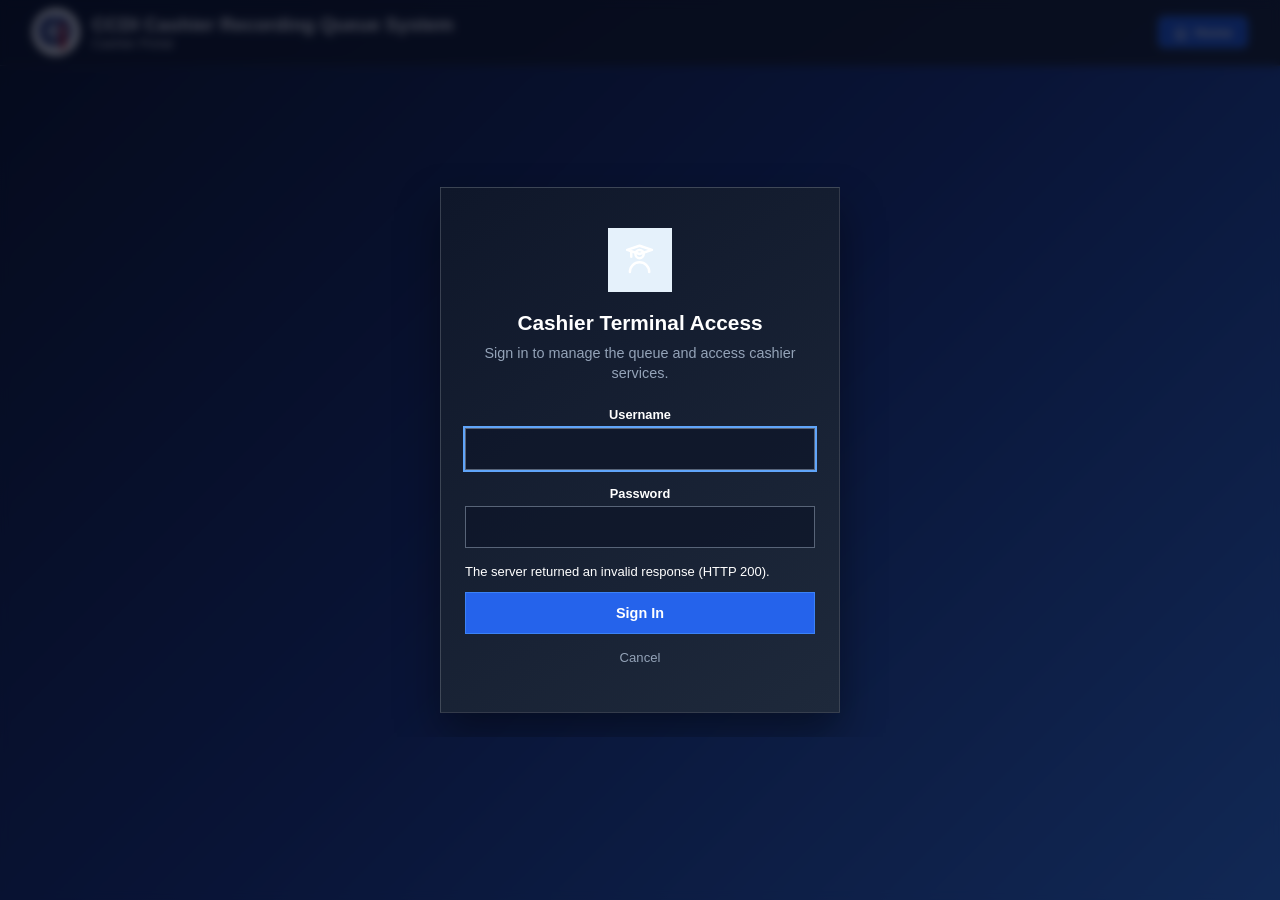
==== commit 0c3d2d47: "Fix white background patch and re-align 0 records badge in payment activity tab" ====
--- a/cashier.html
+++ b/cashier.html
@@ -16,6 +16,30 @@
       overflow: hidden;
       background: var(--page-gradient);
       background-attachment: fixed;
+    }
+
+    body.cashier-page #pagePaymentActivityRecord,
+    body.cashier-page #pagePaymentActivityRecord > .container {
+      background: transparent !important;
+    }
+
+    body.cashier-page #pagePaymentActivityRecord .payment-activity-card > .card-header {
+      display: flex;
+      align-items: center;
+      justify-content: space-between;
+      gap: 16px;
+    }
+
+    body.cashier-page #pagePaymentActivityRecord .payment-activity-card > .card-header > div {
+      min-width: 0;
+      flex: 1 1 auto;
+    }
+
+    body.cashier-page #paymentActivitySummary {
+      flex: 0 0 auto;
+      margin-left: auto;
+      text-align: right;
+      white-space: nowrap;
     }
 
     .cashier-login-dialog {
@@ -322,6 +346,15 @@
 
       .cashier-login-card {
         padding: 1.8rem 1.25rem;
+      }
+
+      body.cashier-page #pagePaymentActivityRecord .payment-activity-card > .card-header {
+        align-items: flex-start;
+        gap: 8px;
+      }
+
+      body.cashier-page #paymentActivitySummary {
+        font-size: 15px;
       }
     }
   </style>
--- a/styles.css
+++ b/styles.css
@@ -1356,3 +1356,403 @@
     font-size: 1rem;
   }
 }
+
+/* Dark slate theme for the student and cashier portals. */
+.portal-page,
+body.cashier-page.cashier-page {
+  background: linear-gradient(135deg, #0f172a 0%, #1e3a8a 50%, #3b82f6 100%) !important;
+  color: #FFFFFF !important;
+}
+
+.portal-page header,
+body.cashier-page.cashier-page > header,
+.cashier-page aside,
+.cashier-page .footer-bar {
+  border-color: rgba(255, 255, 255, .15) !important;
+  background: linear-gradient(145deg, #0f172a 0%, #1e293b 100%) !important;
+  color: #FFFFFF !important;
+}
+
+.portal-page .brand-text h1,
+.portal-page .brand-text p,
+.portal-page .hero-title,
+.portal-page .portal-card h2,
+.portal-page .panel-header,
+.portal-page .form-group label,
+.portal-page .step-title,
+.portal-page .radio-label,
+.portal-page .ticket-badge .number,
+.portal-page .info-row,
+.portal-page .modal-box h3,
+.portal-page .modal-box label,
+.cashier-page .brand-title,
+.cashier-page .header-title,
+.cashier-page .card-title,
+.cashier-page .form-group label,
+.cashier-page.cashier-page .brand-text h1,
+.cashier-page.cashier-page .brand-text p,
+.cashier-page.cashier-login-header h2,
+.cashier-page.cashier-login-card h2 {
+  color: #FFFFFF !important;
+}
+
+.portal-page .hero-subtitle,
+.portal-page .portal-card p,
+.portal-page .modal-box p,
+.portal-page .info-row span:first-child,
+.portal-page .step-box,
+.portal-page .joined-message,
+.cashier-page .sidebar-footer,
+.cashier-page .kpi-details .title,
+.cashier-page .kpi-details .sub,
+.cashier-page .details-label,
+.cashier-page .empty-msg,
+.cashier-page .payment-search-label,
+.cashier-page .payment-filter-label,
+.cashier-page .payment-activity-record-message,
+.cashier-page .payment-activity-record-pagination,
+.cashier-page .cashier-login-card > p,
+.cashier-page .muted,
+.portal-page p:not(.restriction-banner),
+.cashier-page p:not(.login-message),
+.cashier-page .cashier-login-cancel {
+  color: #94A3B8 !important;
+}
+
+.portal-page .portal-card,
+.portal-page .panel,
+.portal-page .modal-box,
+.portal-page .info-card,
+.portal-page .service-card,
+.portal-page .step-box,
+.portal-page .ticket-badge,
+.portal-page .cashier-layout .panel,
+.cashier-page .card,
+.cashier-page .kpi-card,
+.cashier-page .details-list,
+.cashier-page #ticketDialog,
+.cashier-page .cashier-login-card {
+  border: 1px solid rgba(255, 255, 255, .15) !important;
+  background: linear-gradient(145deg, #0f172a 0%, #1e293b 100%) !important;
+  color: #FFFFFF !important;
+  box-shadow: 0 20px 40px rgba(0, 0, 0, .4) !important;
+}
+
+.portal-page .portal-card:hover,
+.portal-page .panel:hover,
+.portal-page .service-card:hover,
+.cashier-page .card:hover,
+.cashier-page .kpi-card:hover,
+.cashier-page .cashier-login-card:hover {
+  border-color: rgba(255, 255, 255, .28) !important;
+  box-shadow: 0 22px 44px rgba(0, 0, 0, .45) !important;
+}
+
+.portal-page .portal-icon,
+.portal-page .step-box,
+.portal-page .step-badge,
+.portal-page .service-card,
+.portal-page .service-card.selected,
+.cashier-page .kpi-icon {
+  background: rgba(59, 130, 246, .18) !important;
+  color: #BFDBFE !important;
+}
+
+.portal-page .panel-header,
+.cashier-page .card-header,
+.cashier-page .modal-header {
+  justify-content: center;
+  border-color: rgba(255, 255, 255, .15) !important;
+  background: rgba(255, 255, 255, .06) !important;
+  text-align: center;
+}
+
+.portal-page h1,
+.portal-page h2,
+.portal-page h3,
+.portal-page .modal-box h3,
+.cashier-page h1,
+.cashier-page h2,
+.cashier-page h3,
+.cashier-page .modal-header h2,
+.cashier-page .modal-header h3 {
+  color: #FFFFFF !important;
+  text-align: center;
+}
+
+.portal-page .form-group label,
+.portal-page .radio-label,
+.cashier-page .form-group label,
+.cashier-page .payment-search-label,
+.cashier-page .payment-filter-label {
+  text-align: center;
+}
+
+.portal-page .form-group label,
+.cashier-page .form-group label {
+  display: flex;
+  align-items: center;
+  justify-content: center;
+}
+
+.cashier-page.cashier-page .cashier-login-form .form-group label {
+  display: flex;
+  align-items: center;
+  justify-content: center;
+  color: #FFFFFF !important;
+}
+
+.portal-page .form-control,
+.portal-page .form-group input:not([type="radio"]):not([type="checkbox"]),
+.portal-page .form-group select,
+.portal-page .form-group textarea,
+.cashier-page .form-group input:not([type="radio"]):not([type="checkbox"]),
+.cashier-page .form-group select,
+.cashier-page .form-group textarea,
+.cashier-page .search-input,
+.cashier-page .filter-select {
+  border: 1px solid rgba(148, 163, 184, .55) !important;
+  background: rgba(15, 23, 42, .78) !important;
+  color: #FFFFFF !important;
+  text-align: center;
+}
+
+.portal-page .form-control::placeholder,
+.portal-page input::placeholder,
+.portal-page textarea::placeholder,
+.cashier-page input::placeholder,
+.cashier-page textarea::placeholder {
+  color: #94A3B8 !important;
+  opacity: 1;
+}
+
+.portal-page .form-control:focus,
+.portal-page .form-group input:focus,
+.portal-page .form-group select:focus,
+.portal-page .form-group textarea:focus,
+.cashier-page .form-group input:focus,
+.cashier-page .form-group select:focus,
+.cashier-page .form-group textarea:focus,
+.cashier-page .search-input:focus,
+.cashier-page .filter-select:focus {
+  border-color: #60A5FA !important;
+  outline-color: #60A5FA !important;
+  box-shadow: 0 0 0 2px rgba(96, 165, 250, .4) !important;
+}
+
+.portal-page .modal-overlay {
+  background: rgba(2, 6, 23, .72) !important;
+}
+
+.cashier-page #cashierLoginDialog::backdrop,
+.cashier-page #ticketDialog::backdrop {
+  background: rgba(2, 6, 23, .72) !important;
+  backdrop-filter: blur(4px);
+}
+
+.cashier-page.cashier-page #cashierLoginDialog::backdrop {
+  background: rgba(2, 6, 23, .72) !important;
+}
+
+.cashier-page.cashier-page #cashierLoginDialog.cashier-login-dialog {
+  width: min(950px, calc(100vw - 32px));
+  max-width: none;
+  padding: 0;
+  border: 0;
+  background: transparent !important;
+  box-shadow: none !important;
+}
+
+.cashier-page .nav-link:hover,
+.cashier-page .nav-link.active {
+  border-left-color: #60A5FA;
+  background: rgba(59, 130, 246, .16);
+  color: #FFFFFF !important;
+}
+
+.portal-page .modal-box,
+.cashier-page .modal-content,
+.cashier-page .cashier-login-card {
+  text-align: center;
+}
+
+.portal-page .modal-box .form-control,
+.portal-page .modal-box .form-group input,
+.cashier-page .cashier-login-form .form-group input,
+.cashier-page .cashier-login-form .form-group label {
+  border-radius: 0;
+  text-align: center;
+}
+
+.portal-page .btn-submit,
+.portal-page .btn-portal,
+.cashier-page .btn-primary,
+.cashier-page .btn-submit,
+.cashier-page .btn-nav {
+  display: inline-flex;
+  align-items: center;
+  justify-content: center;
+  border-color: #3B82F6 !important;
+  background: #2563EB !important;
+  color: #FFFFFF !important;
+  text-align: center;
+}
+
+.cashier-page .btn-secondary {
+  border-color: rgba(148, 163, 184, .45);
+  background: rgba(255, 255, 255, .08);
+  color: #E2E8F0;
+}
+
+.cashier-page .btn-text-danger {
+  border-color: #F87171;
+  background: rgba(248, 113, 113, .1);
+  color: #FCA5A5;
+}
+
+.portal-page .btn-submit:hover:not(:disabled),
+.portal-page .btn-portal:hover,
+.cashier-page .btn-primary:hover:not(:disabled),
+.cashier-page .btn-submit:hover:not(:disabled),
+.cashier-page .btn-nav:hover {
+  border-color: #60A5FA !important;
+  background: #1D4ED8 !important;
+}
+
+.portal-page .btn-submit:active:not(:disabled),
+.portal-page .btn-portal:active,
+.cashier-page .btn:active:not(:disabled),
+.cashier-page .btn-submit:active:not(:disabled),
+.cashier-page .btn-nav:active {
+  transform: scale(.98);
+}
+
+.portal-page .modal-box button[onclick*="closeModal"],
+.cashier-page .cashier-login-cancel {
+  display: flex;
+  align-items: center;
+  justify-content: center;
+  color: #94A3B8 !important;
+  text-align: center;
+}
+
+.portal-page table,
+.portal-page th,
+.portal-page td,
+.cashier-page table,
+.cashier-page th,
+.cashier-page td {
+  border-color: rgba(148, 163, 184, .22) !important;
+}
+
+.portal-page table,
+.cashier-page table {
+  background: transparent !important;
+  color: #FFFFFF !important;
+}
+
+.portal-page th,
+.cashier-page th {
+  background: rgba(255, 255, 255, .08) !important;
+  color: #FFFFFF !important;
+  text-align: center;
+}
+
+.portal-page td,
+.cashier-page td {
+  color: #E2E8F0 !important;
+}
+
+.portal-page tbody tr:hover,
+.cashier-page tbody tr:hover {
+  background: rgba(59, 130, 246, .14) !important;
+}
+
+/* Keep text consistently readable against the dark institutional theme. */
+html body *:not(svg):not(path) {
+  color: #FFFFFF !important;
+}
+
+html body h1,
+html body h2,
+html body h3,
+html body h4,
+html body h5,
+html body h6,
+html body label,
+html body th,
+html body .header-title,
+html body .card-title,
+html body .brand-title,
+html body .kpi-details .title,
+html body .kpi-details .value,
+html body .stat-label,
+html body .stat-value,
+html body .serving-number,
+html body .ticket-badge .number,
+html body .details-value {
+  color: #FFFFFF !important;
+  font-weight: 700 !important;
+}
+
+html body input::placeholder,
+html body textarea::placeholder {
+  color: #FFFFFF !important;
+  opacity: 1 !important;
+}
+
+html body input:not([type="radio"]):not([type="checkbox"]),
+html body select,
+html body textarea {
+  border-color: rgba(255, 255, 255, .35) !important;
+  background-color: #1E293B !important;
+  color: #FFFFFF !important;
+}
+
+html body .ticket-badge,
+html body .info-card,
+html body .step-box,
+html body .restriction-banner,
+html body .joined-message,
+html body .tag-regular,
+html body .tag-pwd,
+html body .tag-parent,
+html body .status-next,
+html body .status-waiting,
+html body .status-completed,
+html body .status-skipped,
+html body .badge-status {
+  border-color: rgba(255, 255, 255, .2) !important;
+  background: #1E293B !important;
+  color: #FFFFFF !important;
+}
+
+html body .restriction-banner {
+  border-color: rgba(248, 113, 113, .55) !important;
+  background: #3B1D2A !important;
+}
+
+html body .joined-message,
+html body .status-completed {
+  background: #123524 !important;
+}
+
+html body .status-next {
+  background: #12345A !important;
+}
+
+html body .status-skipped {
+  background: #3B1D2A !important;
+}
+
+html body .btn-secondary {
+  border-color: rgba(255, 255, 255, .35) !important;
+  background: #334155 !important;
+  color: #FFFFFF !important;
+}
+
+html body .btn-text-danger {
+  border-color: #F87171 !important;
+  background: #3B1D2A !important;
+  color: #FFFFFF !important;
+}
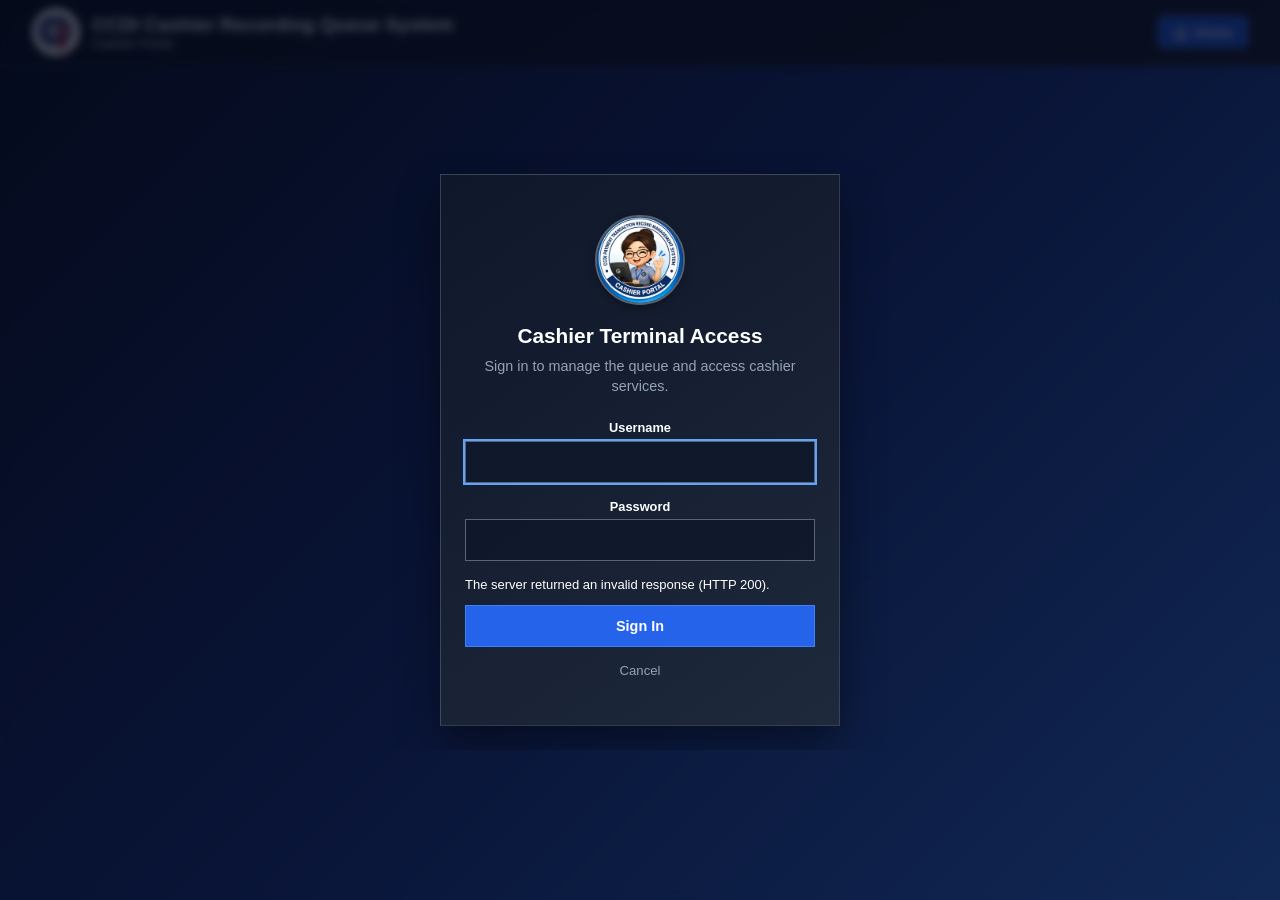
==== commit 9cac6886: "Expose temporary SQL error for ticket status update debugging" ====
--- a/cashier.html
+++ b/cashier.html
@@ -13,7 +13,9 @@
       flex-direction: column;
       height: 100vh;
       min-height: 100vh;
-      overflow: hidden;
+git add .
+git commit -m "Expose temporary SQL error for ticket status update debugging"
+git push origin main      overflow: hidden;
       background: var(--page-gradient);
       background-attachment: fixed;
     }
@@ -21,6 +23,19 @@
     body.cashier-page #pagePaymentActivityRecord,
     body.cashier-page #pagePaymentActivityRecord > .container {
       background: transparent !important;
+    }
+
+    body.cashier-page .cashier-layout,
+    body.cashier-page .cashier-layout > main,
+    body.cashier-page .cashier-layout > main > .page-view,
+    body.cashier-page .cashier-layout > main > .page-view > .container {
+      background: transparent !important;
+    }
+
+    body.cashier-page .cashier-layout > main > .page-view > header {
+      border-color: rgba(255, 255, 255, .15) !important;
+      background: #0f172a !important;
+      color: #FFFFFF;
     }
 
     body.cashier-page #pagePaymentActivityRecord .payment-activity-card > .card-header {
@@ -83,16 +98,15 @@
       text-align: center;
     }
 
-    .cashier-login-icon {
-      display: flex;
-      width: 64px;
-      height: 64px;
-      align-items: center;
-      justify-content: center;
+    .cashier-login-badge {
+      display: block;
+      width: min(90px, 24vw);
+      height: min(90px, 24vw);
+      object-fit: cover;
+      border: 2px solid rgba(255, 255, 255, 0.3);
+      border-radius: 50%;
+      box-shadow: 0 4px 10px rgba(0, 0, 0, 0.3);
       margin-bottom: 1.2rem;
-      background: #E5F1FB;
-      color: var(--primary);
-      font-size: 1.8rem;
     }
 
     .cashier-login-card h2 {
@@ -776,9 +790,7 @@
     <div class="hero-container cashier-login-container">
       <div class="portal-grid cashier-login-grid">
         <section class="portal-card cashier-login-card" aria-labelledby="cashierLoginTitle">
-          <div class="portal-icon cashier-login-icon" aria-hidden="true">
-            <svg class="ui-icon" viewBox="0 0 24 24"><circle cx="12" cy="8" r="3"/><path d="M5 21a7 7 0 0 1 14 0M3 5l9-3 9 3-9 3-9-3Z"/><path d="M6 6v4"/></svg>
-          </div>
+          <img class="cashier-login-badge" src="assets/images/cashier-portal.png.jpg" alt="Cashier Portal badge">
           <h2 id="cashierLoginTitle">Cashier Terminal Access</h2>
           <p>Sign in to manage the queue and access cashier services.</p>
           <form id="cashierLoginForm" class="login-form cashier-login-form" action="cashier.html" method="post">
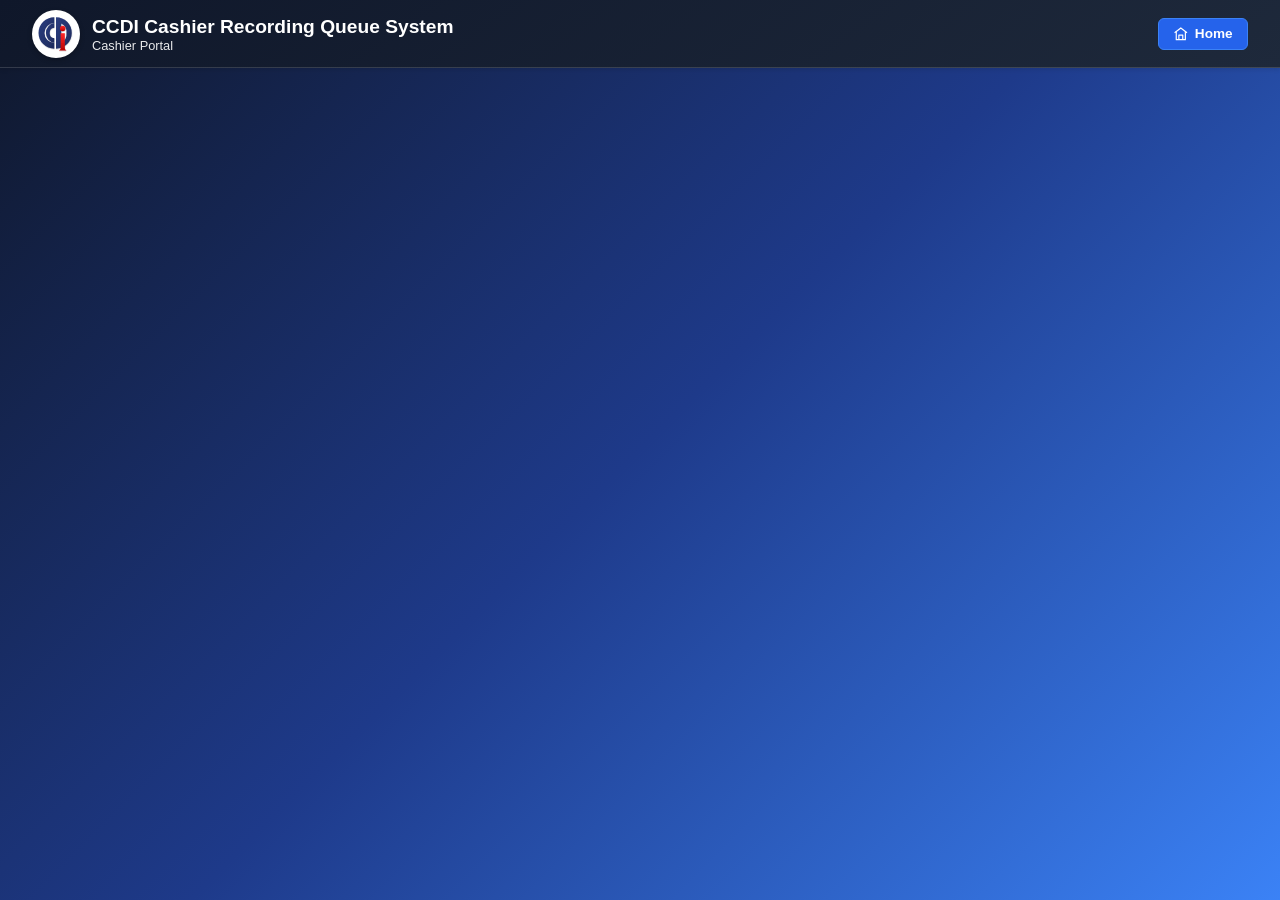
==== commit e3c69c72: "Update api.php and cashier.html for thesis delimitations and error fixes" ====
--- a/cashier.html
+++ b/cashier.html
@@ -13,9 +13,7 @@
       flex-direction: column;
       height: 100vh;
       min-height: 100vh;
-git add .
-git commit -m "Expose temporary SQL error for ticket status update debugging"
-git push origin main      overflow: hidden;
+      overflow: hidden;
       background: var(--page-gradient);
       background-attachment: fixed;
     }
@@ -378,44 +376,26 @@
   <header>
     <a class="brand" href="index.html">
       <div class="logo-circle">
-        <!-- High-definition, fully vector-traced CCDI Logo -->
         <svg viewBox="0 0 200 200" width="100%" height="100%" xmlns="http://www.w3.org/2000/svg">
           <defs>
             <filter id="drop-shadow" x="-10%" y="-10%" width="120%" height="120%">
               <feDropShadow dx="1" dy="2" stdDeviation="1.5" flood-color="#000000" flood-opacity="0.3"/>
             </filter>
-
             <linearGradient id="blue-grad" x1="0%" y1="0%" x2="100%" y2="100%">
               <stop offset="0%" stop-color="#2c3e80"/>
               <stop offset="100%" stop-color="#1d2a5c"/>
             </linearGradient>
-
             <linearGradient id="red-grad" x1="0%" y1="0%" x2="0%" y2="100%">
               <stop offset="0%" stop-color="#ff2a2a"/>
               <stop offset="100%" stop-color="#b80000"/>
             </linearGradient>
           </defs>
-
           <g filter="url(#drop-shadow)">
-            <!-- Outer C Loop -->
-            <path d="M 92,20 A 75,75 0 1,0 92,170 L 92,142 A 47,47 0 1,1 92,48 Z"
-                  fill="url(#blue-grad)"/>
-
-            <!-- Inner C Arc -->
-            <path d="M 92,48 A 47,47 0 0,0 52,95 A 47,47 0 0,0 92,142 L 92,120 A 25,25 0 0,1 70,95 A 25,25 0 0,1 92,70 Z"
-                  fill="url(#blue-grad)"/>
-
-            <!-- D Right Loop -->
-            <path d="M 100,20 L 100,170 A 75,75 0 0,0 175,95 A 75,75 0 0,0 100,20 Z
-                     M 125,50 A 45,45 0 0,1 150,95 A 45,45 0 0,1 125,140 L 125,50 Z"
-                  fill="url(#blue-grad)"/>
-
-            <!-- Red i Dot -->
+            <path d="M 92,20 A 75,75 0 1,0 92,170 L 92,142 A 47,47 0 1,1 92,48 Z" fill="url(#blue-grad)"/>
+            <path d="M 92,48 A 47,47 0 0,0 52,95 A 47,47 0 0,0 92,142 L 92,120 A 25,25 0 0,1 70,95 A 25,25 0 0,1 92,70 Z" fill="url(#blue-grad)"/>
+            <path d="M 100,20 L 100,170 A 75,75 0 0,0 175,95 A 75,75 0 0,0 100,20 Z M 125,50 A 45,45 0 0,1 150,95 A 45,45 0 0,1 125,140 L 125,50 Z" fill="url(#blue-grad)"/>
             <circle cx="132" cy="74" r="13" fill="url(#red-grad)"/>
-
-            <!-- Red i Stem -->
-            <path d="M 122,96 L 142,96 L 142,168 Q 142,176 150,178 L 114,178 Q 122,176 122,168 Z"
-                  fill="url(#red-grad)"/>
+            <path d="M 122,96 L 142,96 L 142,168 Q 142,176 150,178 L 114,178 Q 122,176 122,168 Z" fill="url(#red-grad)"/>
           </g>
         </svg>
       </div>
@@ -433,7 +413,6 @@
   </header>
 
   <div class="cashier-layout">
-  <!-- SIDEBAR NAVIGATION -->
   <aside>
     <div>
       <nav aria-label="Main Navigation">
@@ -450,7 +429,6 @@
         </ul>
       </nav>
     </div>
-    
     <div class="sidebar-footer">
       <div><i class="fa-regular fa-calendar-days"></i> System Clock</div>
       <div id="liveClock" class="clock-display">--:--:--</div>
@@ -459,9 +437,7 @@
     </div>
   </aside>
 
-  <!-- MAIN CONTENT -->
   <main>
-    <!-- PAGE 1: QUEUE MANAGEMENT -->
     <div id="pageQueue" class="page-view active">
       <header>
         <div class="header-left">
@@ -473,7 +449,6 @@
       </header>
 
       <div class="container">
-        <!-- KPI METRICS GRID -->
         <section class="kpi-grid" aria-label="Queue Metrics">
           <div class="kpi-card">
             <div class="kpi-icon"><i class="fa-solid fa-users"></i></div>
@@ -483,7 +458,6 @@
               <span class="sub"><span id="kpiRegWait">0</span> Regular | <span id="kpiPrioWait">0</span> Priority</span>
             </div>
           </div>
-
           <div class="kpi-card">
             <div class="kpi-icon"><i class="fa-solid fa-circle-check"></i></div>
             <div class="kpi-details">
@@ -492,7 +466,6 @@
               <span class="sub" id="kpiServingLane">None</span>
             </div>
           </div>
-
           <div class="kpi-card">
             <div class="kpi-icon"><i class="fa-solid fa-receipt"></i></div>
             <div class="kpi-details">
@@ -501,7 +474,6 @@
               <span class="sub">Tickets</span>
             </div>
           </div>
-
           <div class="kpi-card">
             <div class="kpi-icon"><i class="fa-solid fa-forward-step"></i></div>
             <div class="kpi-details">
@@ -509,9 +481,9 @@
               <span class="value" id="kpiSkipped">0</span>
               <span class="sub">Tickets</span>
             </div>
-          </section>
-
-        <!-- REGULAR QUEUE SECTION -->
+          </div>
+        </section>
+
         <section class="queue-section">
           <div class="card">
             <div class="card-header">
@@ -526,7 +498,6 @@
               <button id="btnRegComplete" type="button" class="btn btn-success"><i class="fa-solid fa-check"></i> Complete</button>
             </div>
           </div>
-
           <div class="card">
             <div class="card-header">
               <h2 class="card-title">Regular Queue List</h2>
@@ -547,7 +518,6 @@
           </div>
         </section>
 
-        <!-- PRIORITY QUEUE SECTION -->
         <section class="queue-section">
           <div class="card">
             <div class="card-header">
@@ -562,7 +532,6 @@
               <button id="btnPrioComplete" type="button" class="btn btn-success"><i class="fa-solid fa-check"></i> Complete</button>
             </div>
           </div>
-
           <div class="card">
             <div class="card-header">
               <h2 class="card-title">Priority Queue List</h2>
@@ -585,7 +554,6 @@
       </div>
     </div>
 
-    <!-- PAGE 2: PAYMENT ACTIVITY RECORD -->
     <div id="pagePaymentActivityRecord" class="page-view">
       <header>
         <div class="header-left">
@@ -675,7 +643,6 @@
       </div>
     </div>
 
-    <!-- PAGE 3: TRANSACTION LOG -->
     <div id="pageReports" class="page-view">
       <header>
         <div class="header-left">
@@ -714,108 +681,10 @@
               <tbody id="rptServicesBody"></tbody>
             </table>
           </div>
-
           <div class="card" id="paymentSummary" hidden>
             <div class="card-header">
               <h2 class="card-title">Tuition Payment Option Distribution</h2>
             </div>
             <table class="report-table">
               <thead>
-                <tr>
-                  <th>Payment Option</th>
-                  <th>Count</th>
-                  <th>Percentage</th>
-                </tr>
-              </thead>
-              <tbody id="rptPaymentsBody"></tbody>
-            </table>
-          </div>
-        </div>
-      </div>
-    </div>
-
-    <footer class="footer-bar">
-      <span>School Cashier Queue System | Enterprise Operations Mode</span>
-      <span id="storageStatus" class="storage-status" role="status">Connecting to PostgreSQL</span>
-      <button id="resetSystemBtn" type="button" class="btn-text-danger">Reset Operational Day</button>
-    </footer>
-  </main>
-  </div>
-
-  <!-- Accessible ticket dialog with student authorization lookup -->
-  <dialog id="ticketDialog" class="modal">
-    <div class="modal-content">
-      <header class="modal-header">
-        <h3>Issue New Queue Ticket</h3>
-        <button id="closeModalCross" type="button" class="close-btn" aria-label="Close dialog">&times;</button>
-      </header>
-      <form id="ticketForm" action="cashier.html" method="post">
-        <div class="form-group">
-          <label for="laneType">Lane Type</label>
-          <select id="laneType" name="laneType" required></select>
-        </div>
-        <div class="form-group">
-          <label for="studentId">Student ID</label>
-          <input type="text" id="studentId" name="studentId" placeholder="Enter CCDI Student ID" maxlength="64" aria-required="true"
-            autocomplete="off" autocorrect="off" autocapitalize="off" spellcheck="false">
-        </div>
-        <div class="form-group">
-          <label for="studentName">Student Name</label>
-          <input type="text" id="studentName" name="studentName" placeholder="Enter full name" maxlength="120" aria-required="true"
-            autocomplete="off" autocorrect="off" autocapitalize="off" spellcheck="false">
-        </div>
-        <div class="form-group">
-          <label for="serviceType">Service Requested</label>
-          <select id="serviceType" name="serviceType" required></select>
-        </div>
-        <div id="tuitionPaymentFields">
-          <div class="form-group">
-            <label for="paymentType">Payment Option</label>
-            <select id="paymentType" name="paymentType"></select>
-          </div>
-          <div class="form-group">
-            <label for="paymentPeriod">Payment Period</label>
-            <select id="paymentPeriod" name="paymentPeriod"></select>
-          </div>
-        </div>
-        <footer class="modal-actions">
-          <button type="button" id="closeModalBtn" class="btn btn-secondary">Cancel</button>
-          <button type="submit" class="btn btn-primary">Issue Ticket</button>
-        </footer>
-      </form>
-    </div>
-  </dialog>
-
-  <dialog id="cashierLoginDialog" class="modal login-modal cashier-login-dialog">
-    <div class="hero-container cashier-login-container">
-      <div class="portal-grid cashier-login-grid">
-        <section class="portal-card cashier-login-card" aria-labelledby="cashierLoginTitle">
-          <img class="cashier-login-badge" src="assets/images/cashier-portal.png.jpg" alt="Cashier Portal badge">
-          <h2 id="cashierLoginTitle">Cashier Terminal Access</h2>
-          <p>Sign in to manage the queue and access cashier services.</p>
-          <form id="cashierLoginForm" class="login-form cashier-login-form" action="cashier.html" method="post">
-            <div class="form-group">
-              <label for="cashierLoginUsername">Username</label>
-              <input type="text" id="cashierLoginUsername" name="username" required maxlength="80"
-                autocomplete="off" autocorrect="off" autocapitalize="off" spellcheck="false">
-            </div>
-            <div class="form-group">
-              <label for="cashierLoginPassword">Password</label>
-              <input type="password" id="cashierLoginPassword" name="password" required maxlength="1024"
-                autocomplete="off">
-            </div>
-            <p id="cashierLoginMessage" class="login-message" role="alert"></p>
-            <footer class="modal-actions cashier-login-actions">
-              <button type="submit" class="btn-submit">Sign In</button>
-              <button type="button" id="cashierLoginCancelBtn" class="cashier-login-cancel">Cancel</button>
-            </footer>
-          </form>
-        </section>
-      </div>
-    </div>
-  </dialog>
-
-  <!-- MAIN APP SCRIPT -->
-  <script type="module" src="app.js"></script>
-</body>
-</html>+                <tr>
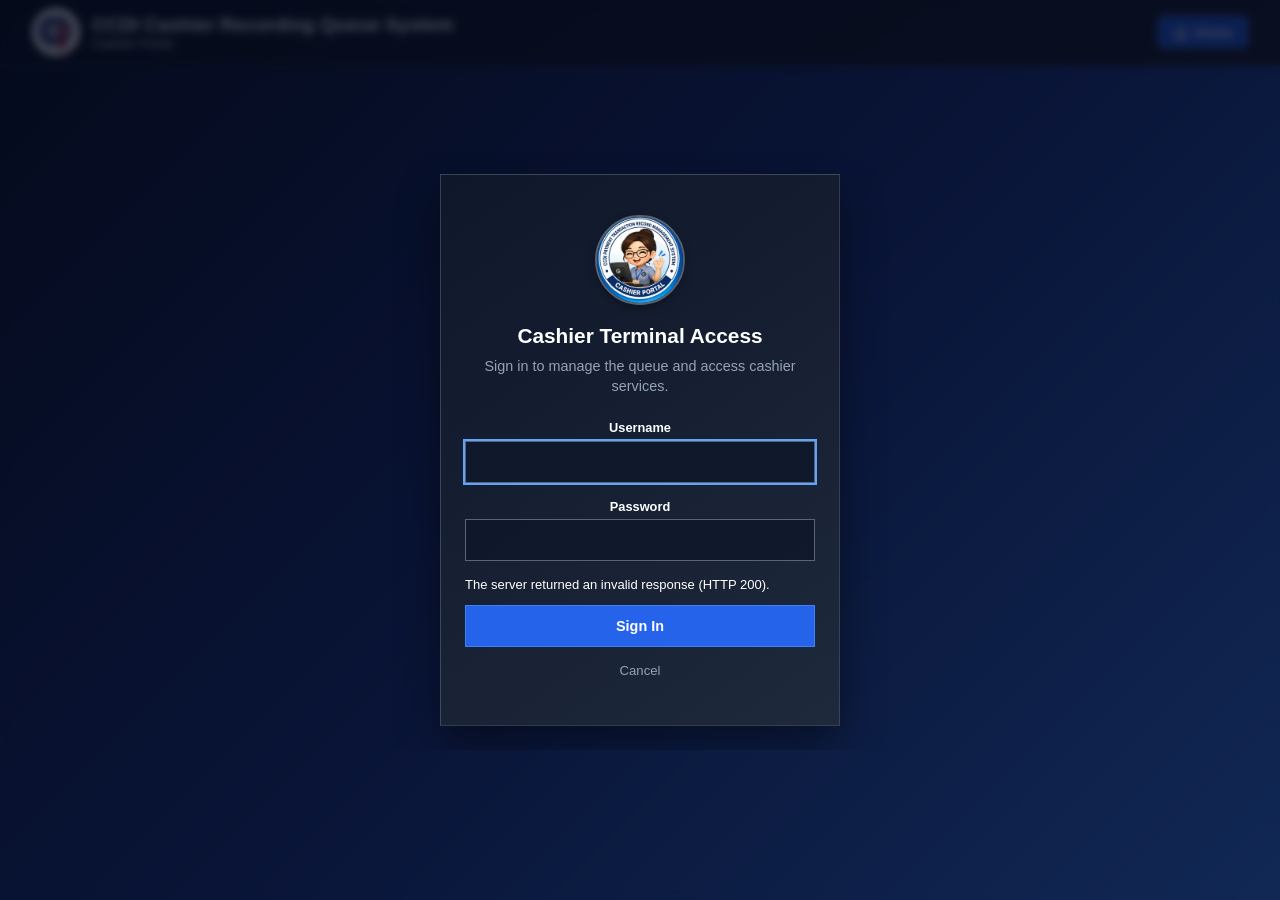
==== commit 5c3ebbaf: "Update system files and finalize thesis delimitations" ====
--- a/cashier.html
+++ b/cashier.html
@@ -687,4 +687,95 @@
             </div>
             <table class="report-table">
               <thead>
-                <tr>+                <tr>
+                  <th>Payment Option</th>
+                  <th>Count</th>
+                  <th>Percentage</th>
+                </tr>
+              </thead>
+              <tbody id="rptPaymentsBody"></tbody>
+            </table>
+          </div>
+        </div>
+      </div>
+    </div>
+
+    <footer class="footer-bar">
+      <span>School Cashier Queue System | Enterprise Operations Mode</span>
+      <span id="storageStatus" class="storage-status" role="status">Connecting to PostgreSQL</span>
+      <button id="resetSystemBtn" type="button" class="btn-text-danger">Reset Operational Day</button>
+    </footer>
+  </main>
+  </div>
+
+  <dialog id="ticketDialog" class="modal">
+    <div class="modal-content">
+      <header class="modal-header">
+        <h3>Issue New Queue Ticket</h3>
+        <button id="closeModalCross" type="button" class="close-btn" aria-label="Close dialog">&times;</button>
+      </header>
+      <form id="ticketForm" action="cashier.html" method="post">
+        <div class="form-group">
+          <label for="laneType">Lane Type</label>
+          <select id="laneType" name="laneType" required></select>
+        </div>
+        <div class="form-group">
+          <label for="studentId">Student ID</label>
+          <input type="text" id="studentId" name="studentId" placeholder="Enter CCDI Student ID" maxlength="64" aria-required="true" autocomplete="off">
+        </div>
+        <div class="form-group">
+          <label for="studentName">Student Name</label>
+          <input type="text" id="studentName" name="studentName" placeholder="Enter full name" maxlength="120" aria-required="true" autocomplete="off">
+        </div>
+        <div class="form-group">
+          <label for="serviceType">Service Requested</label>
+          <select id="serviceType" name="serviceType" required></select>
+        </div>
+        <div id="tuitionPaymentFields">
+          <div class="form-group">
+            <label for="paymentType">Payment Option</label>
+            <select id="paymentType" name="paymentType"></select>
+          </div>
+          <div class="form-group">
+            <label for="paymentPeriod">Payment Period</label>
+            <select id="paymentPeriod" name="paymentPeriod"></select>
+          </div>
+        </div>
+        <footer class="modal-actions">
+          <button type="button" id="closeModalBtn" class="btn btn-secondary">Cancel</button>
+          <button type="submit" class="btn btn-primary">Issue Ticket</button>
+        </footer>
+      </form>
+    </div>
+  </dialog>
+
+  <dialog id="cashierLoginDialog" class="modal login-modal cashier-login-dialog">
+    <div class="hero-container cashier-login-container">
+      <div class="portal-grid cashier-login-grid">
+        <section class="portal-card cashier-login-card" aria-labelledby="cashierLoginTitle">
+          <img class="cashier-login-badge" src="assets/images/cashier-portal.png.jpg" alt="Cashier Portal badge">
+          <h2 id="cashierLoginTitle">Cashier Terminal Access</h2>
+          <p>Sign in to manage the queue and access cashier services.</p>
+          <form id="cashierLoginForm" class="login-form cashier-login-form" action="cashier.html" method="post">
+            <div class="form-group">
+              <label for="cashierLoginUsername">Username</label>
+              <input type="text" id="cashierLoginUsername" name="username" required maxlength="80" autocomplete="off">
+            </div>
+            <div class="form-group">
+              <label for="cashierLoginPassword">Password</label>
+              <input type="password" id="cashierLoginPassword" name="password" required maxlength="1024" autocomplete="off">
+            </div>
+            <p id="cashierLoginMessage" class="login-message" role="alert"></p>
+            <footer class="modal-actions cashier-login-actions">
+              <button type="submit" class="btn-submit">Sign In</button>
+              <button type="button" id="cashierLoginCancelBtn" class="cashier-login-cancel">Cancel</button>
+            </footer>
+          </form>
+        </section>
+      </div>
+    </div>
+  </dialog>
+
+  <script type="module" src="app.js"></script>
+</body>
+</html>
